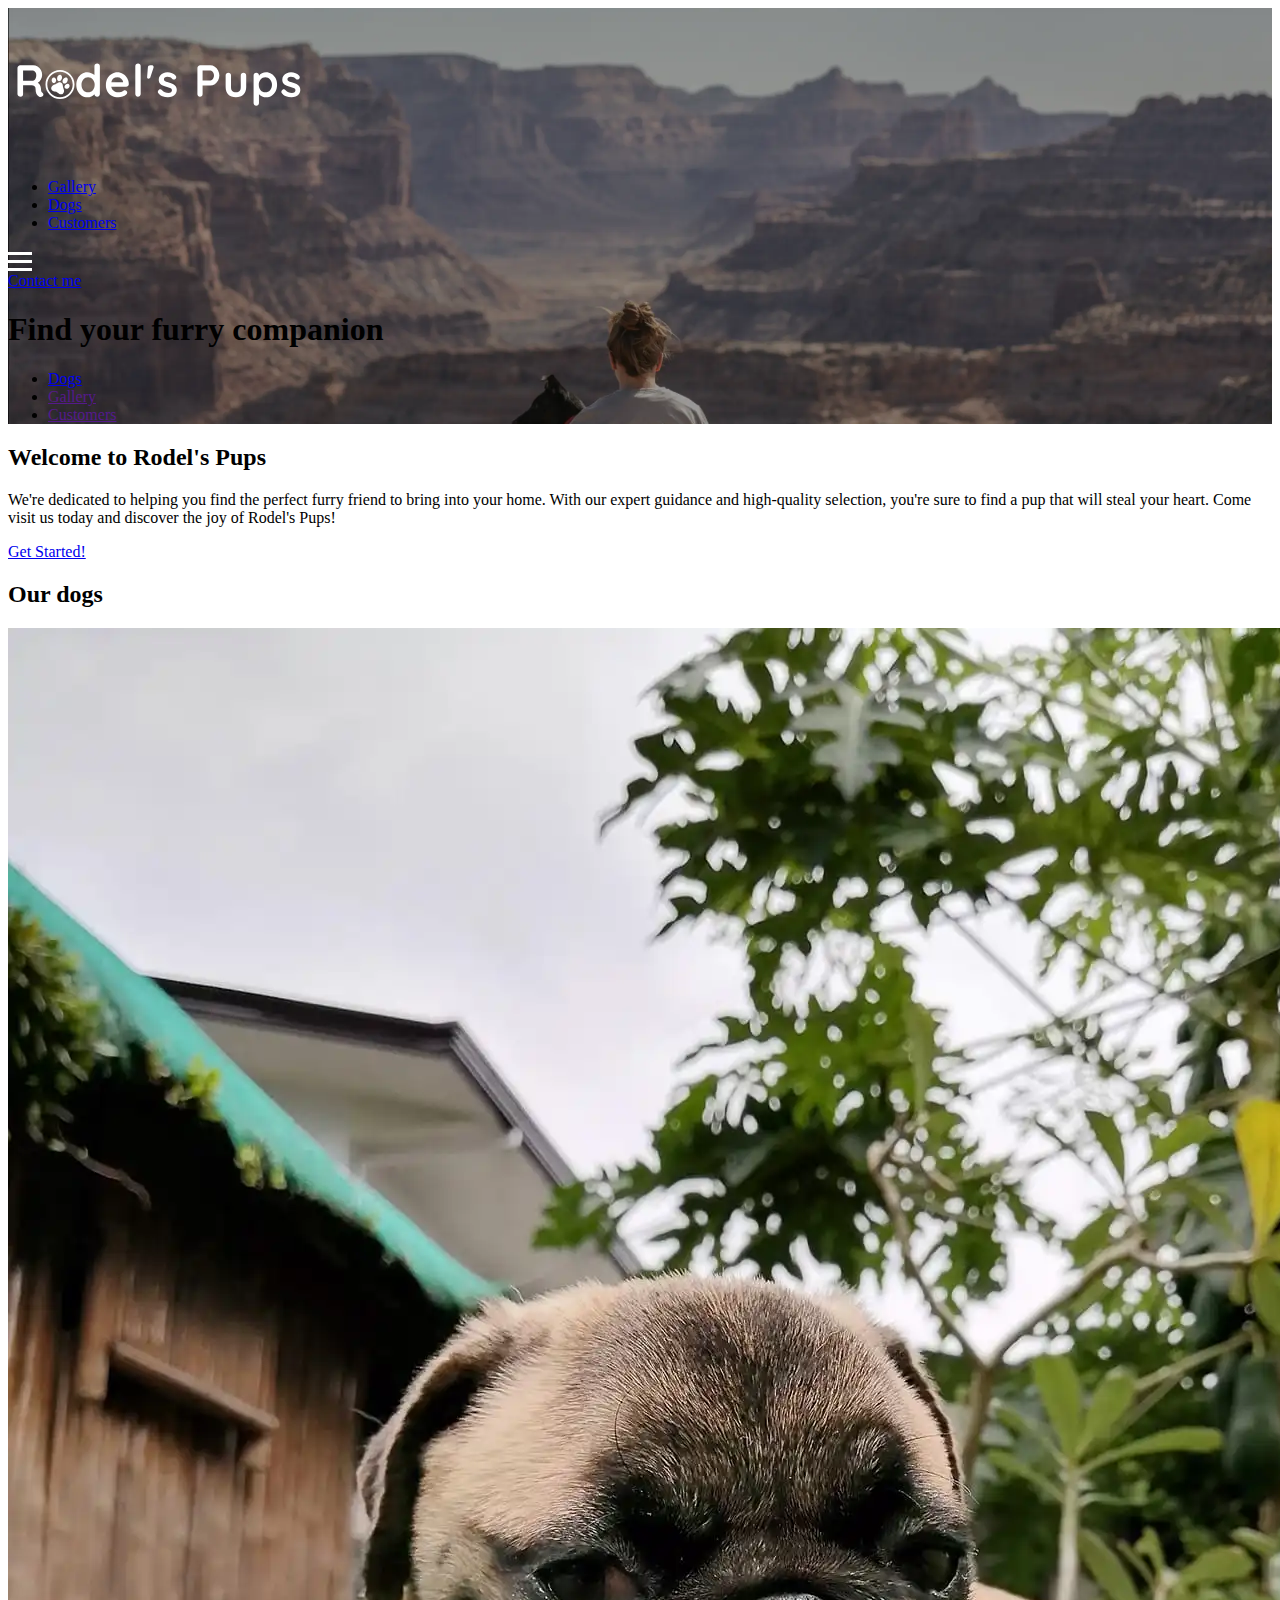
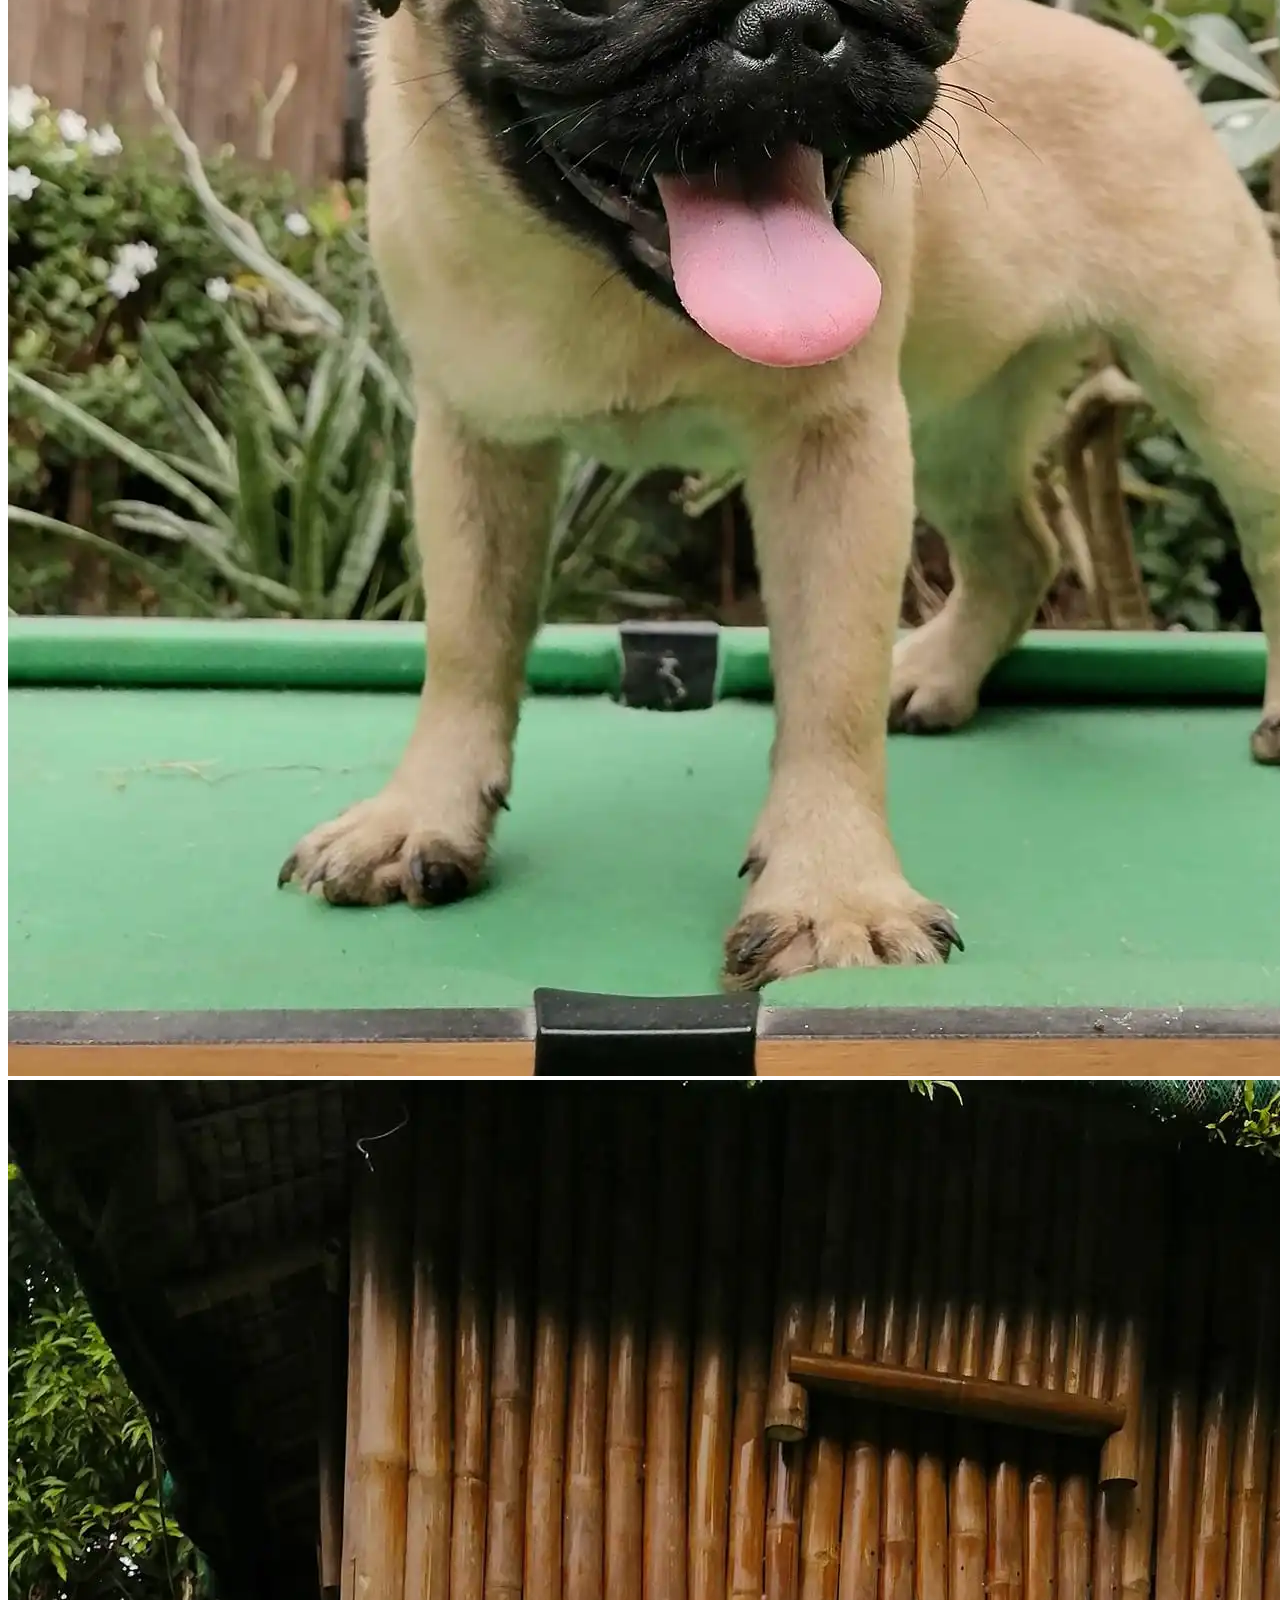
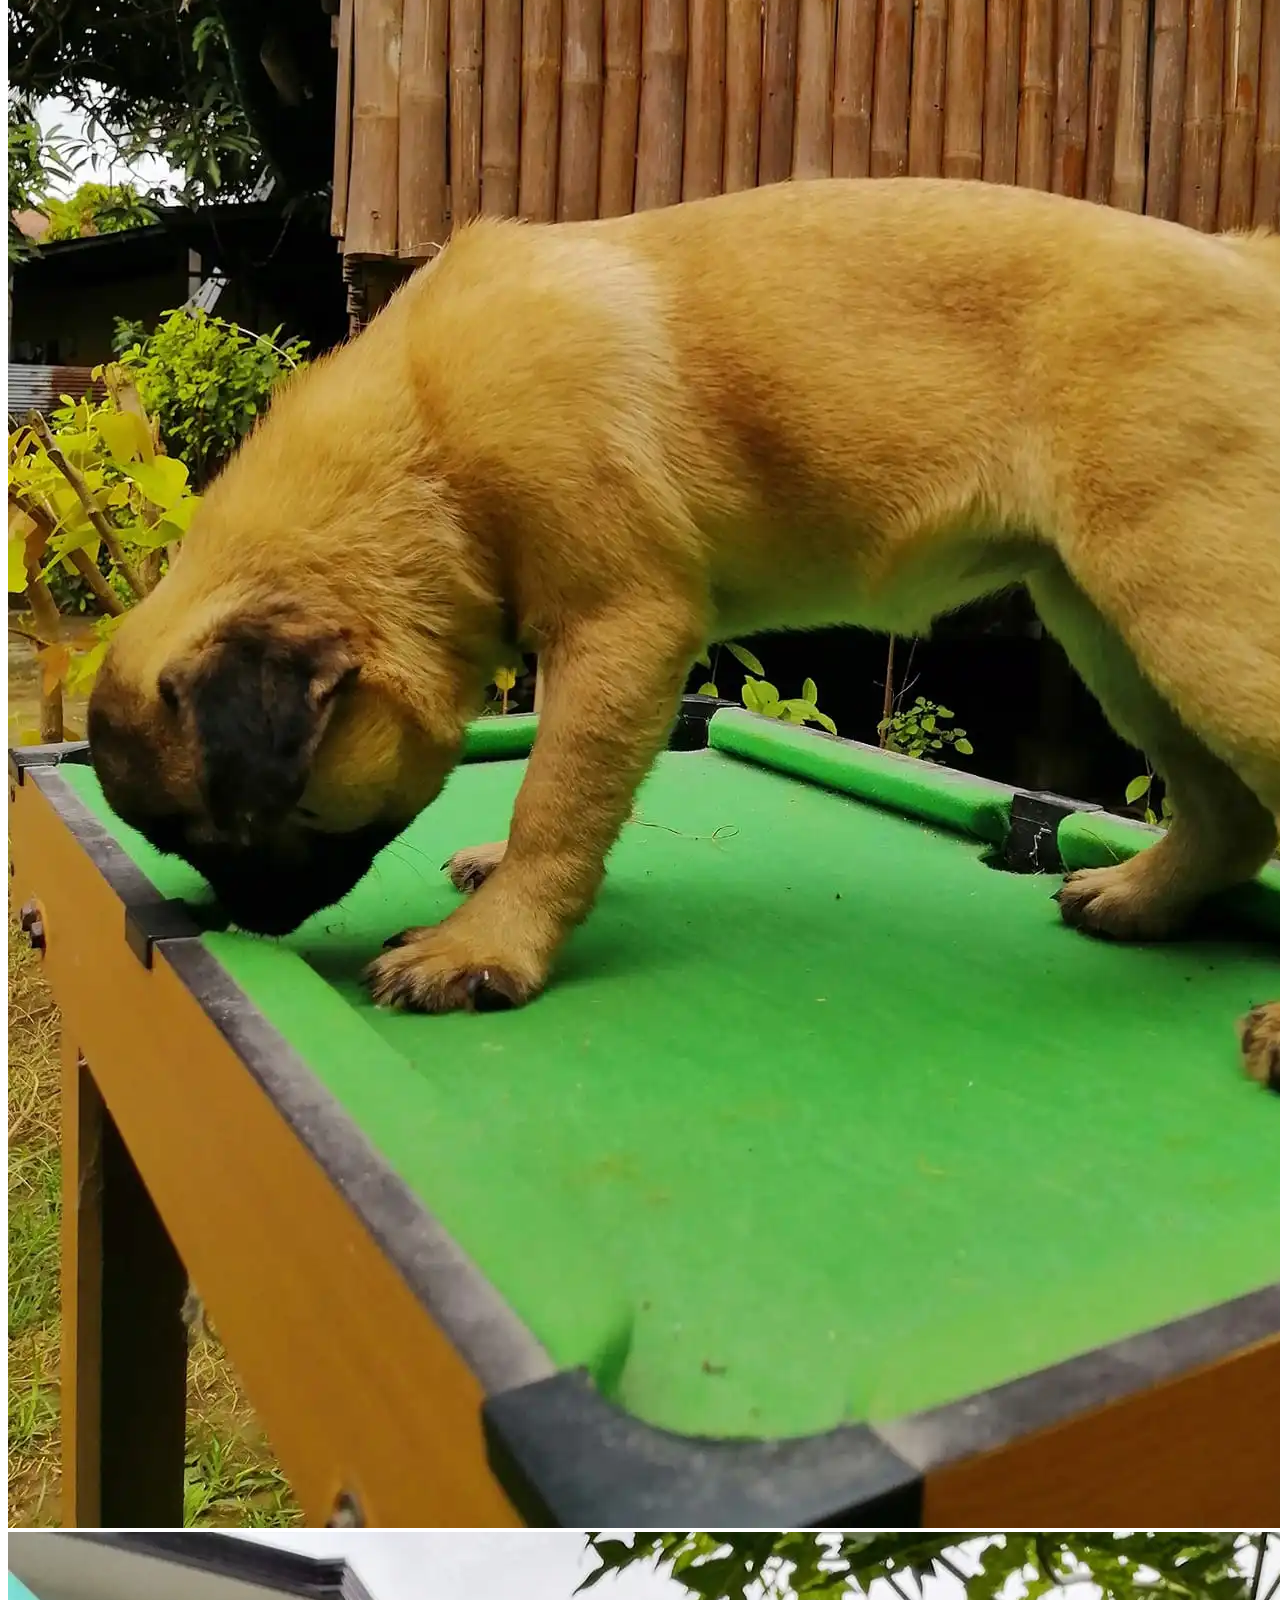
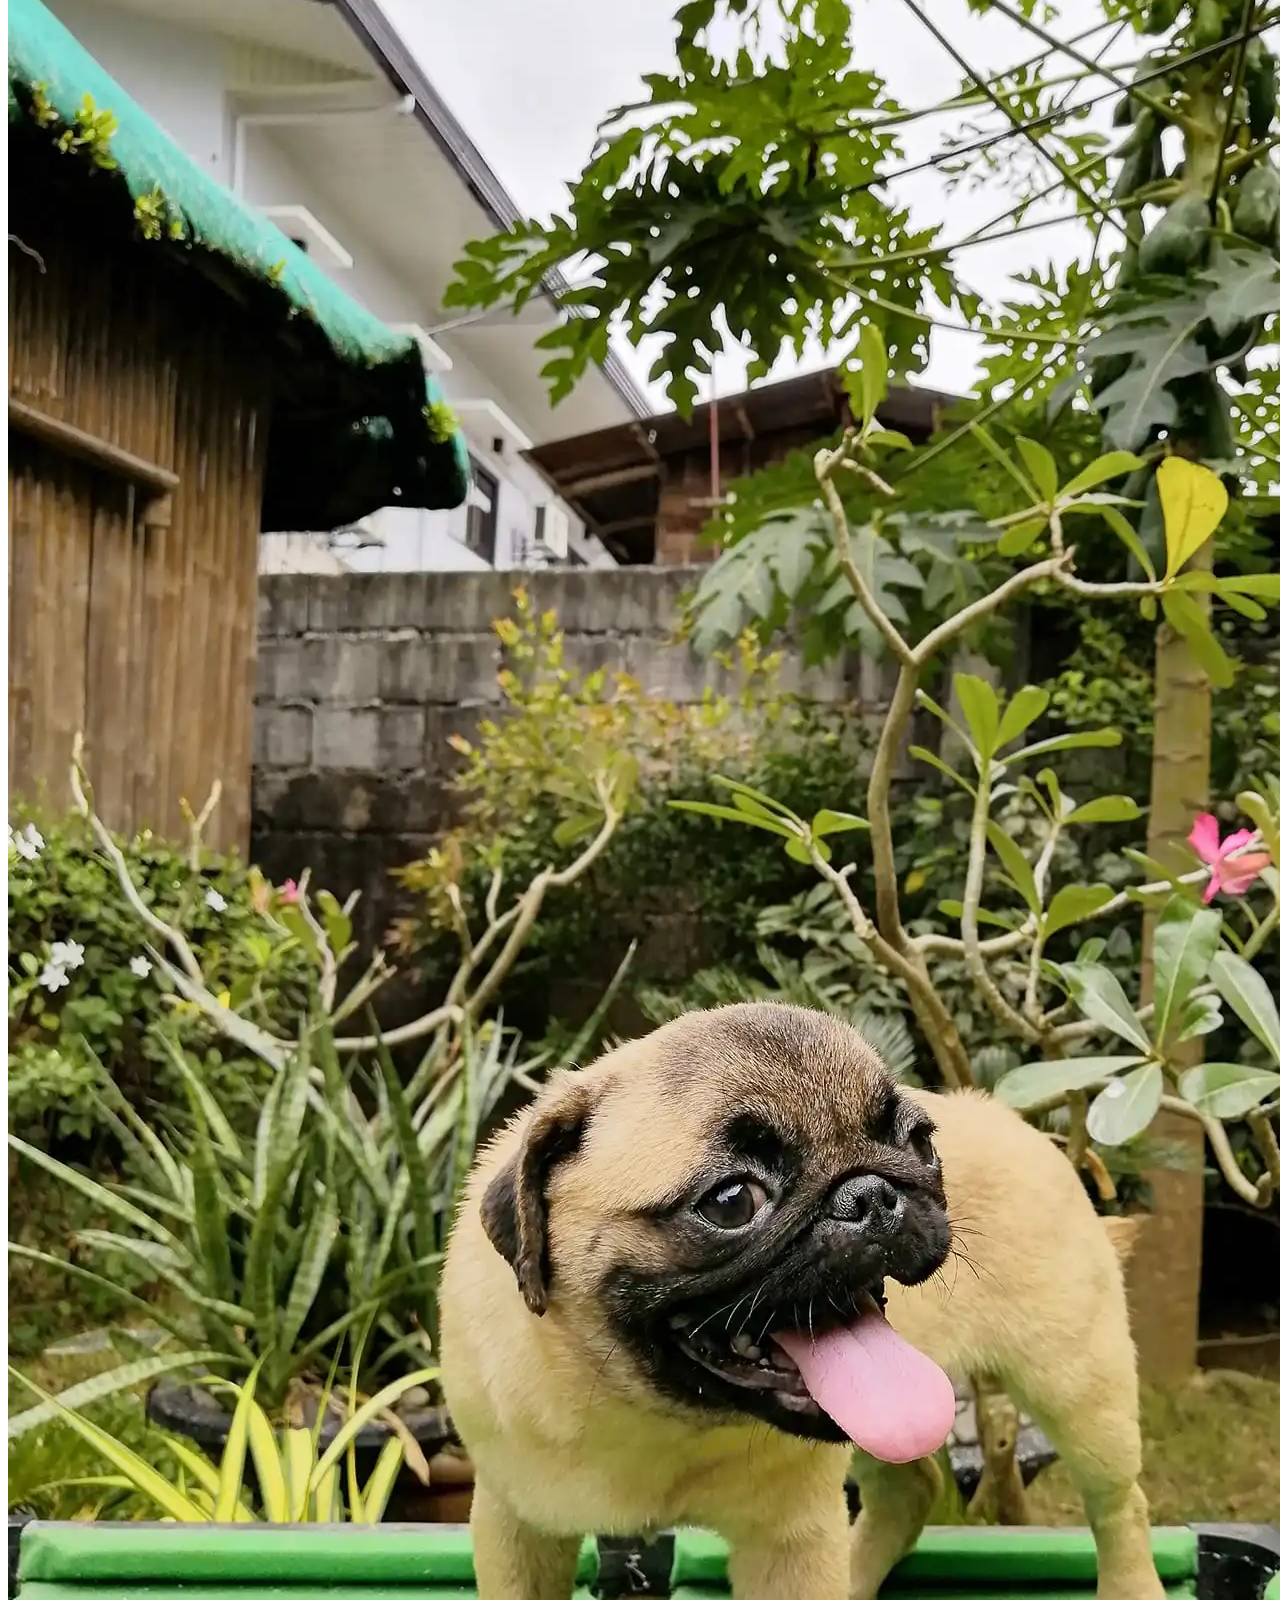
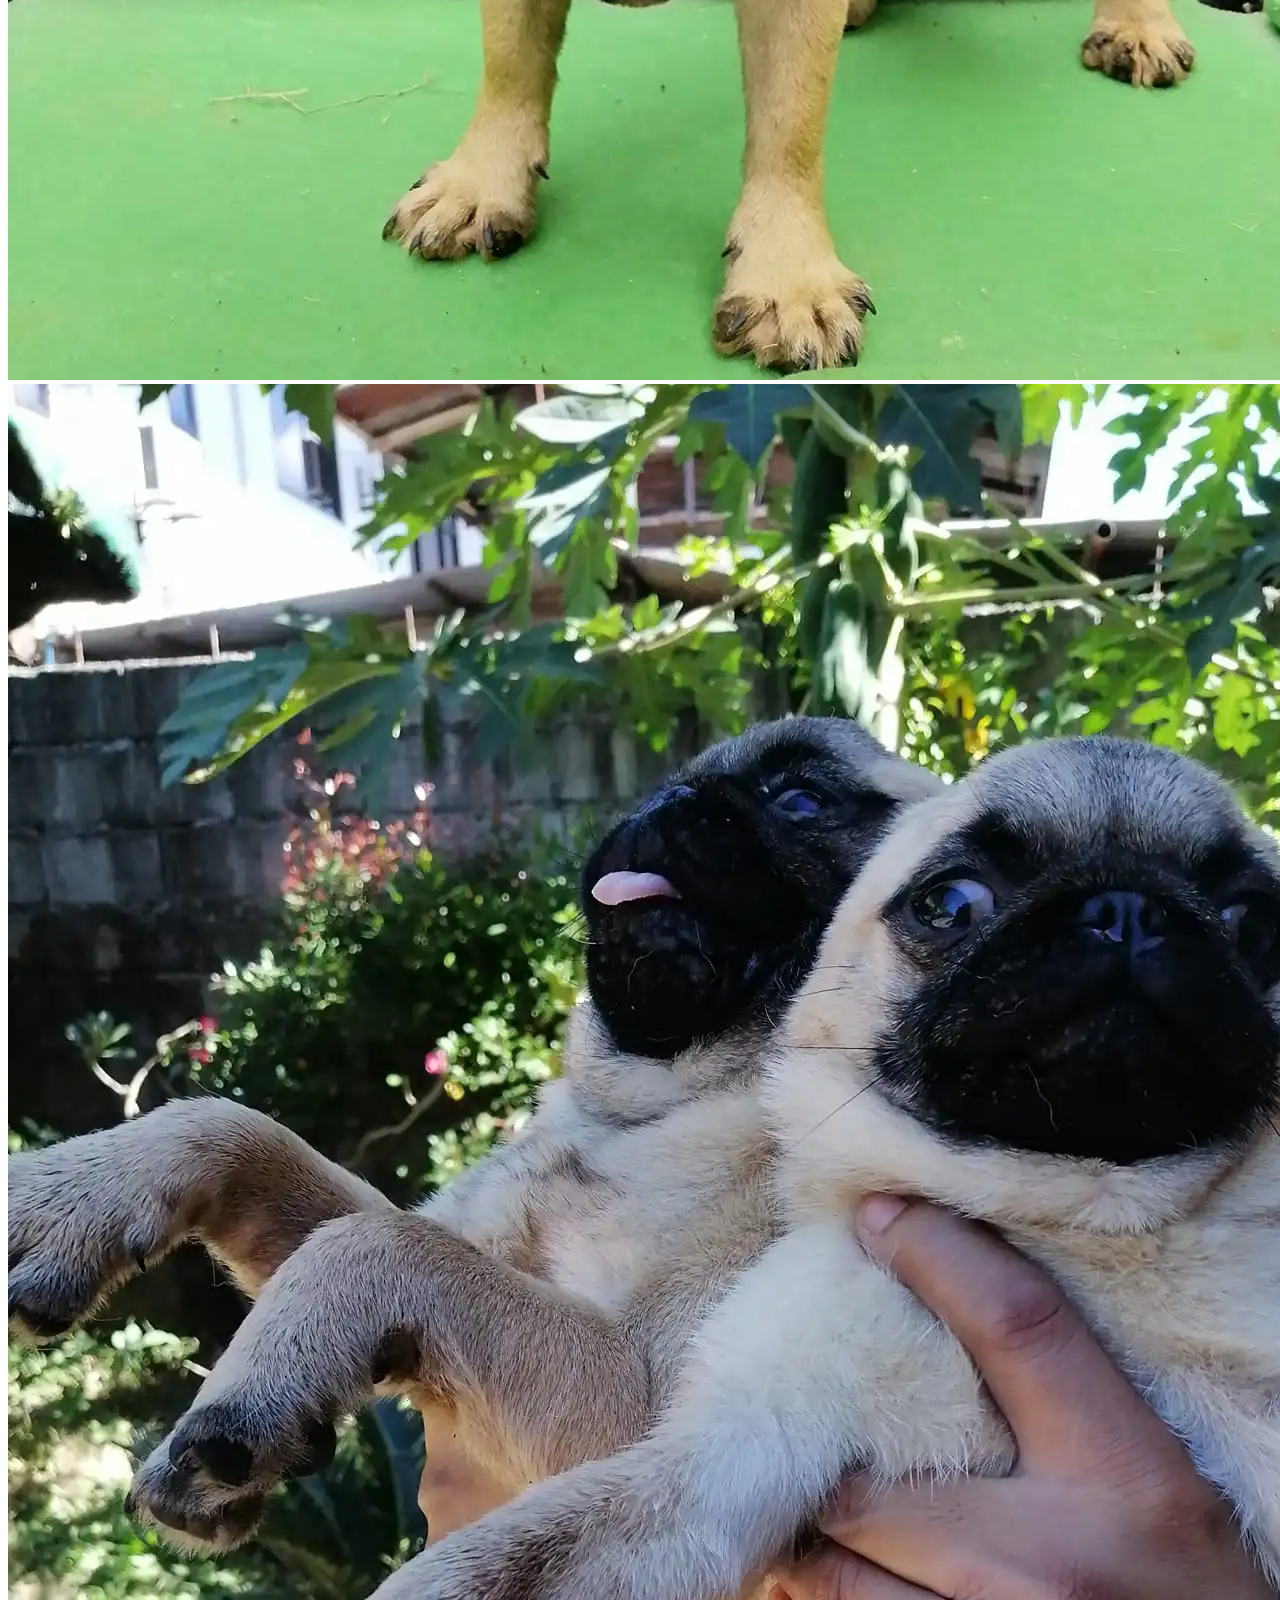
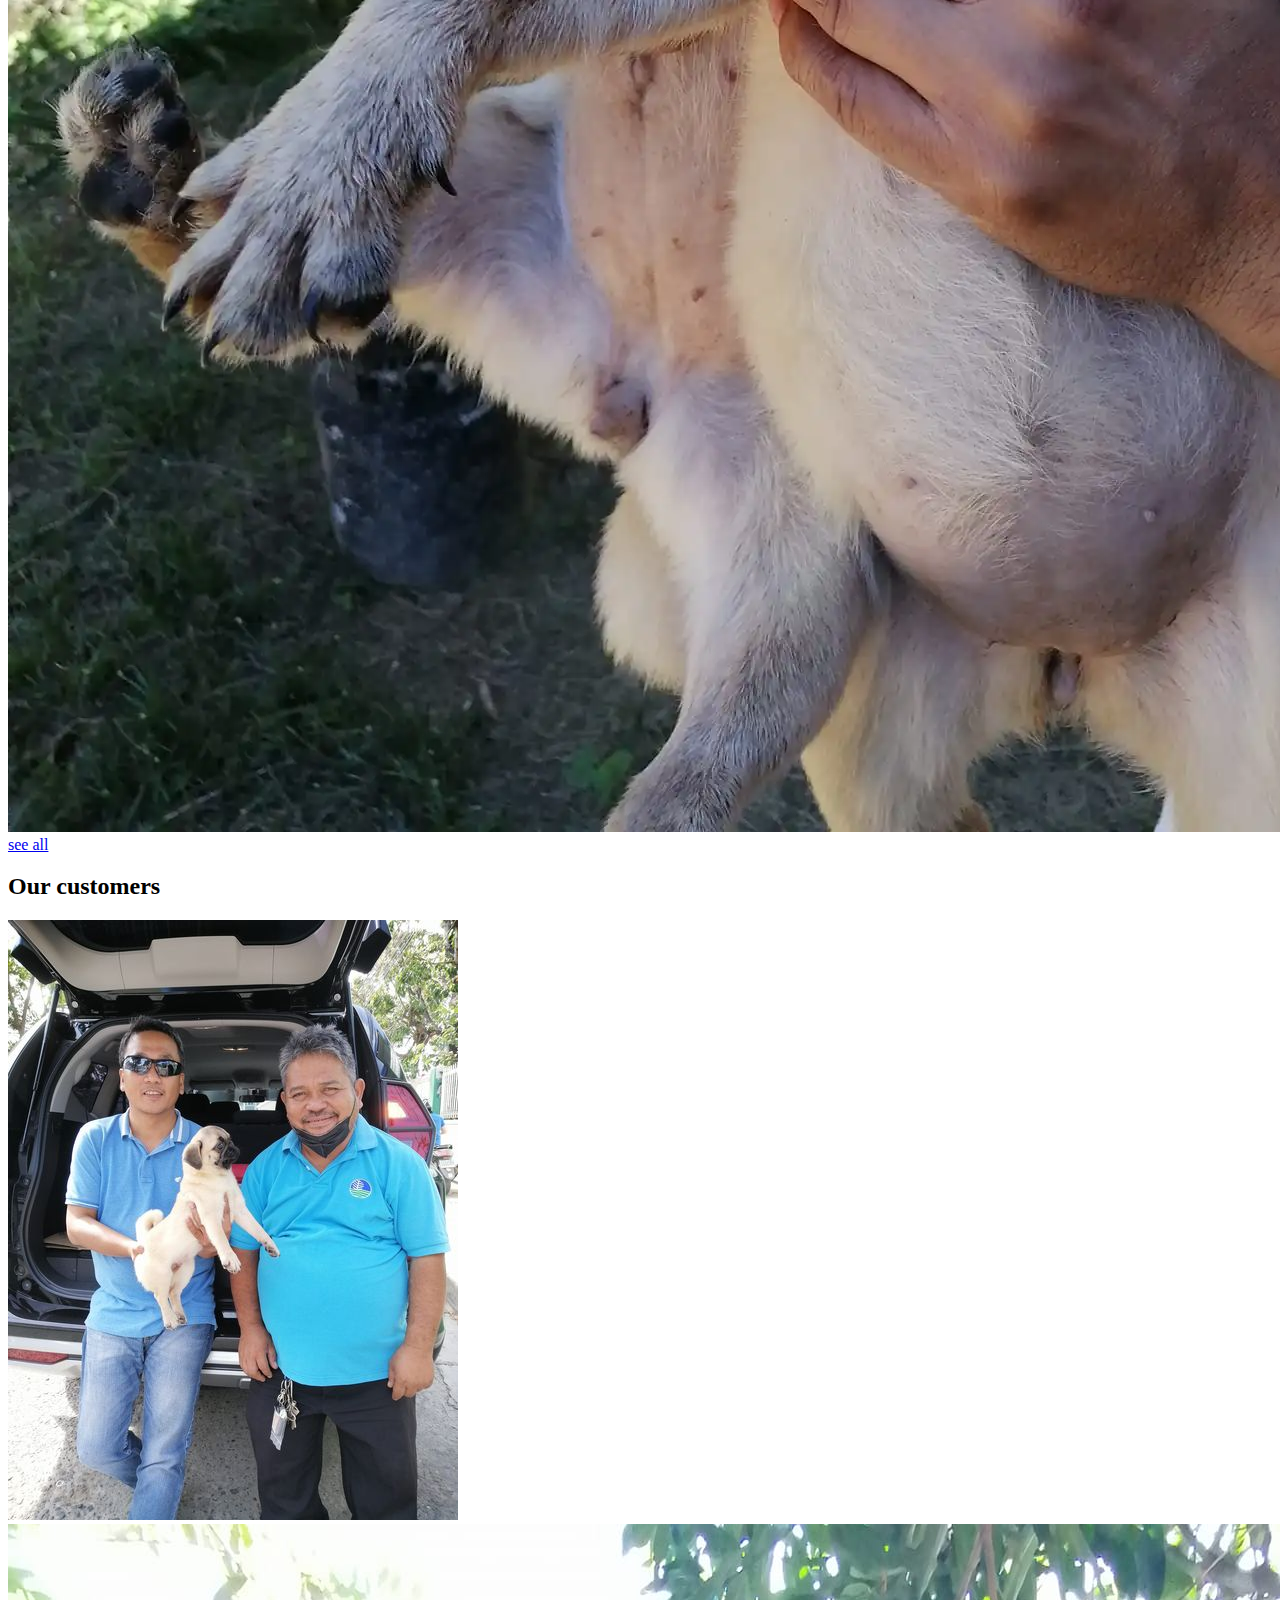
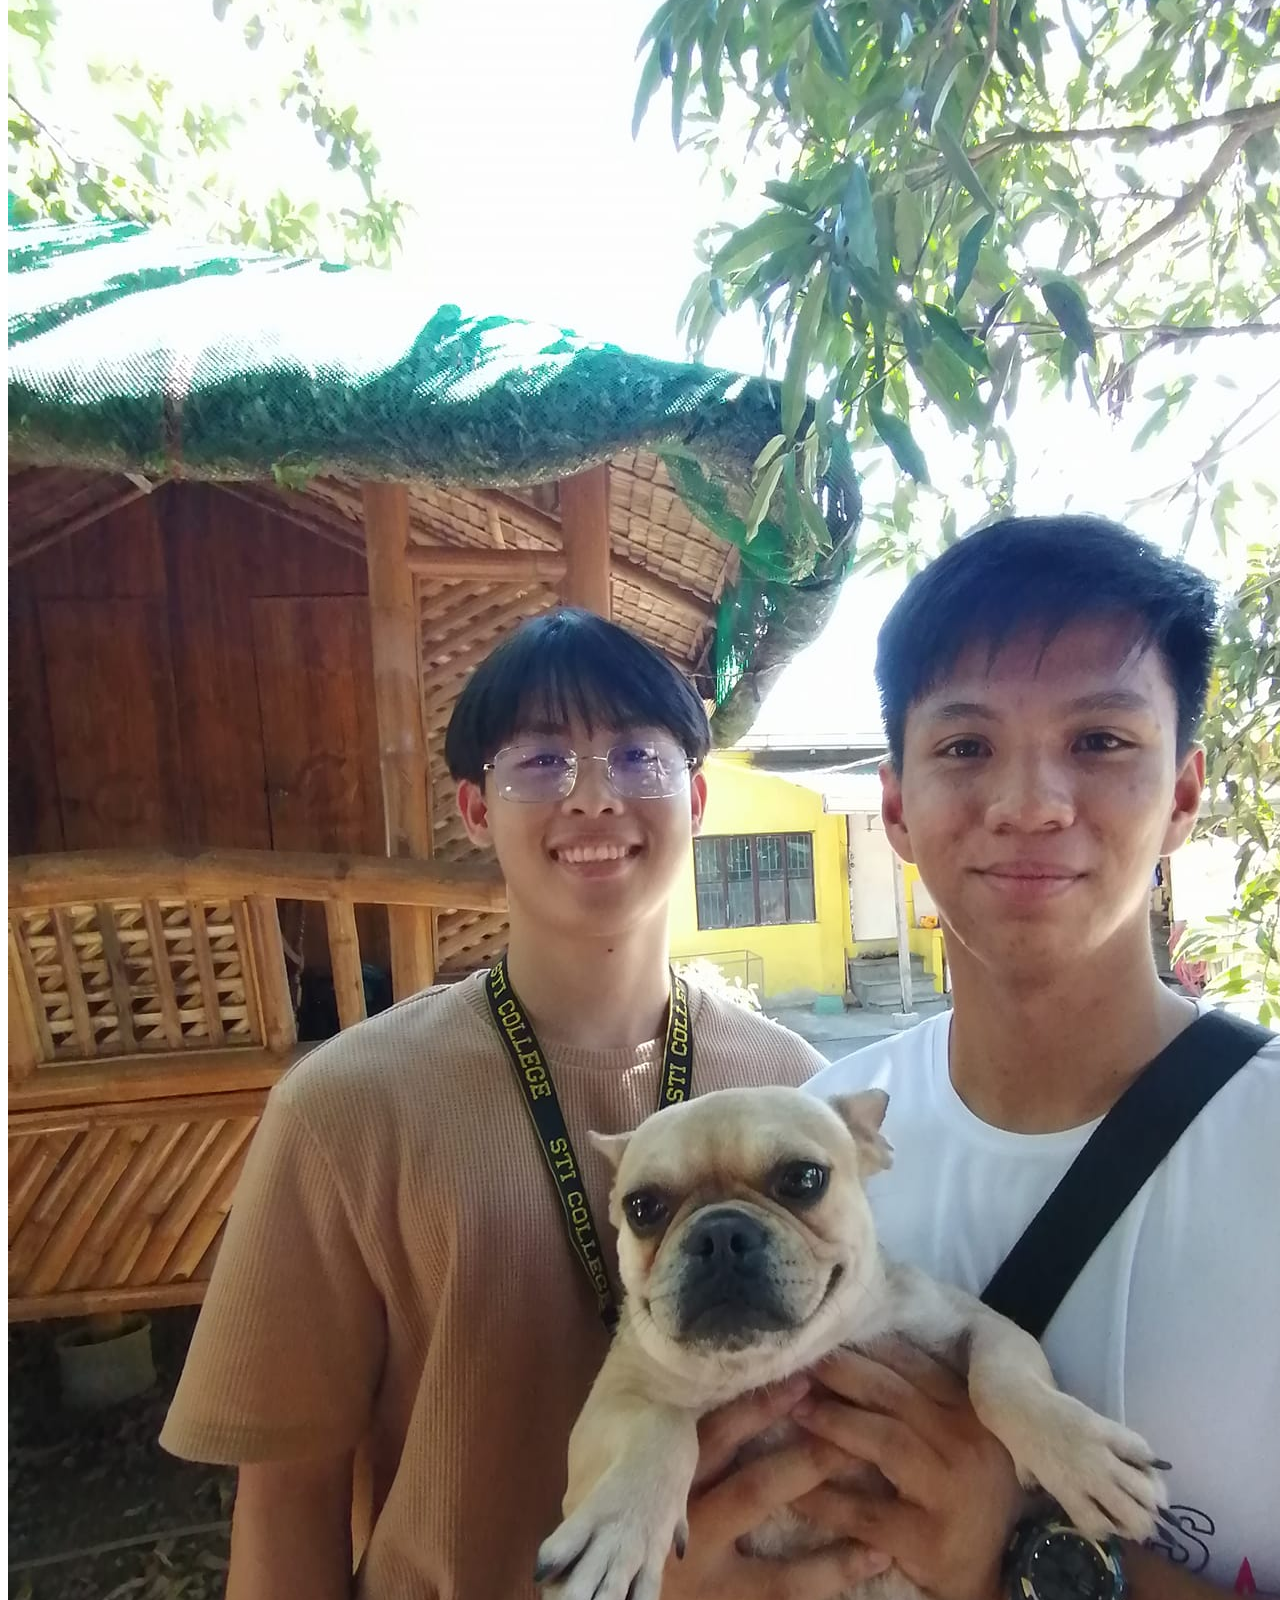
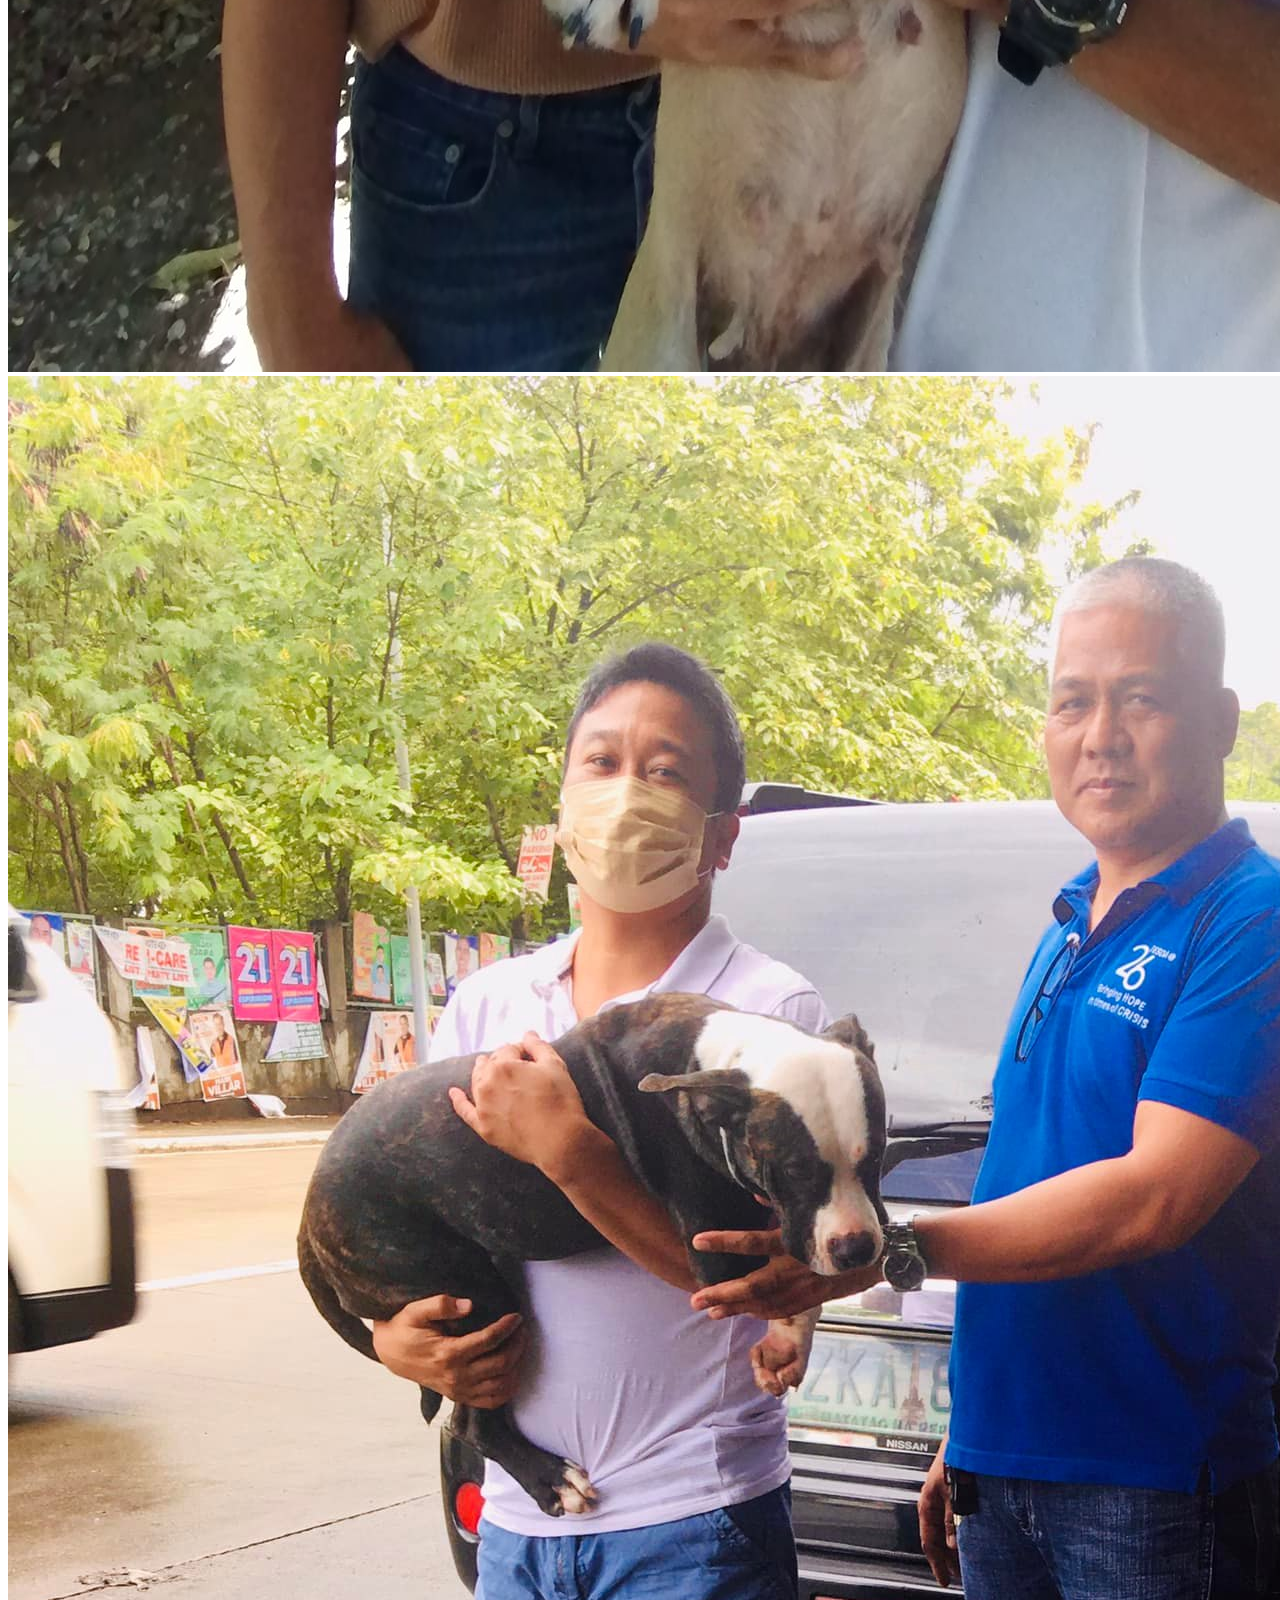
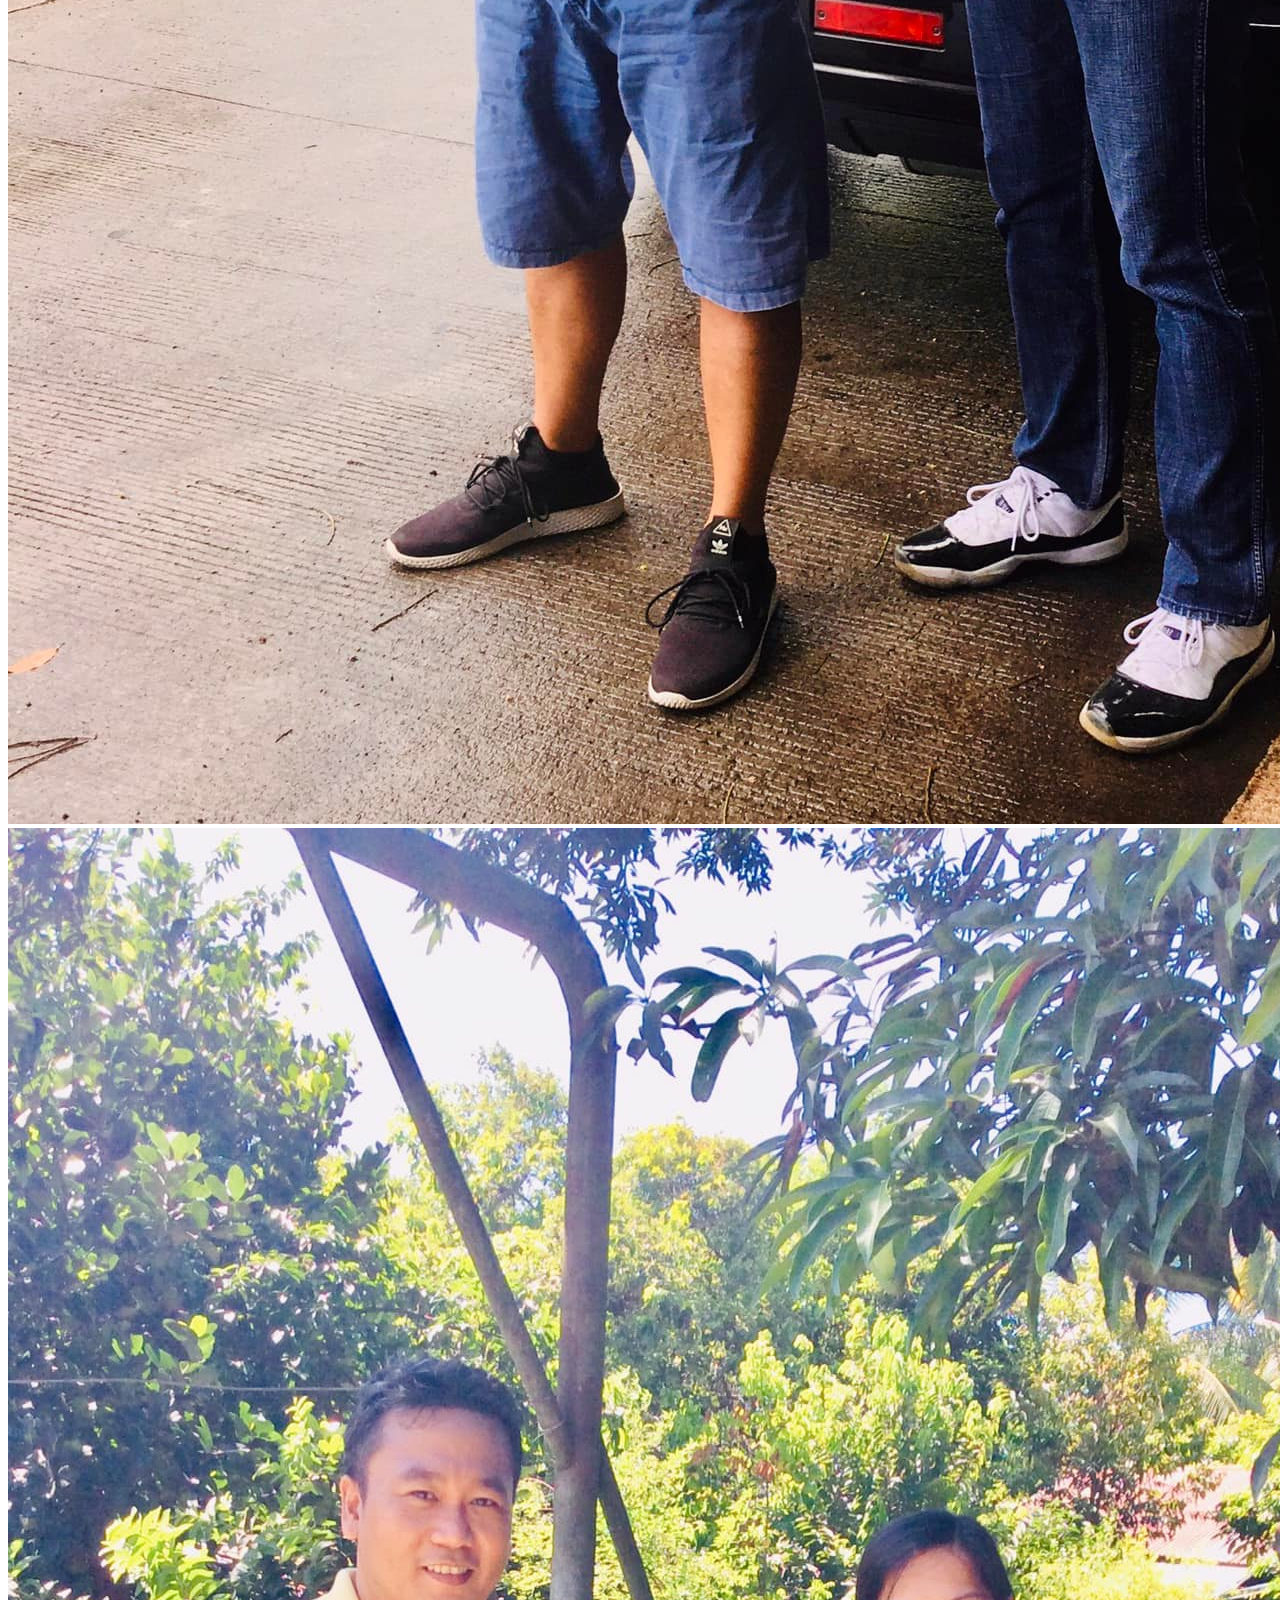
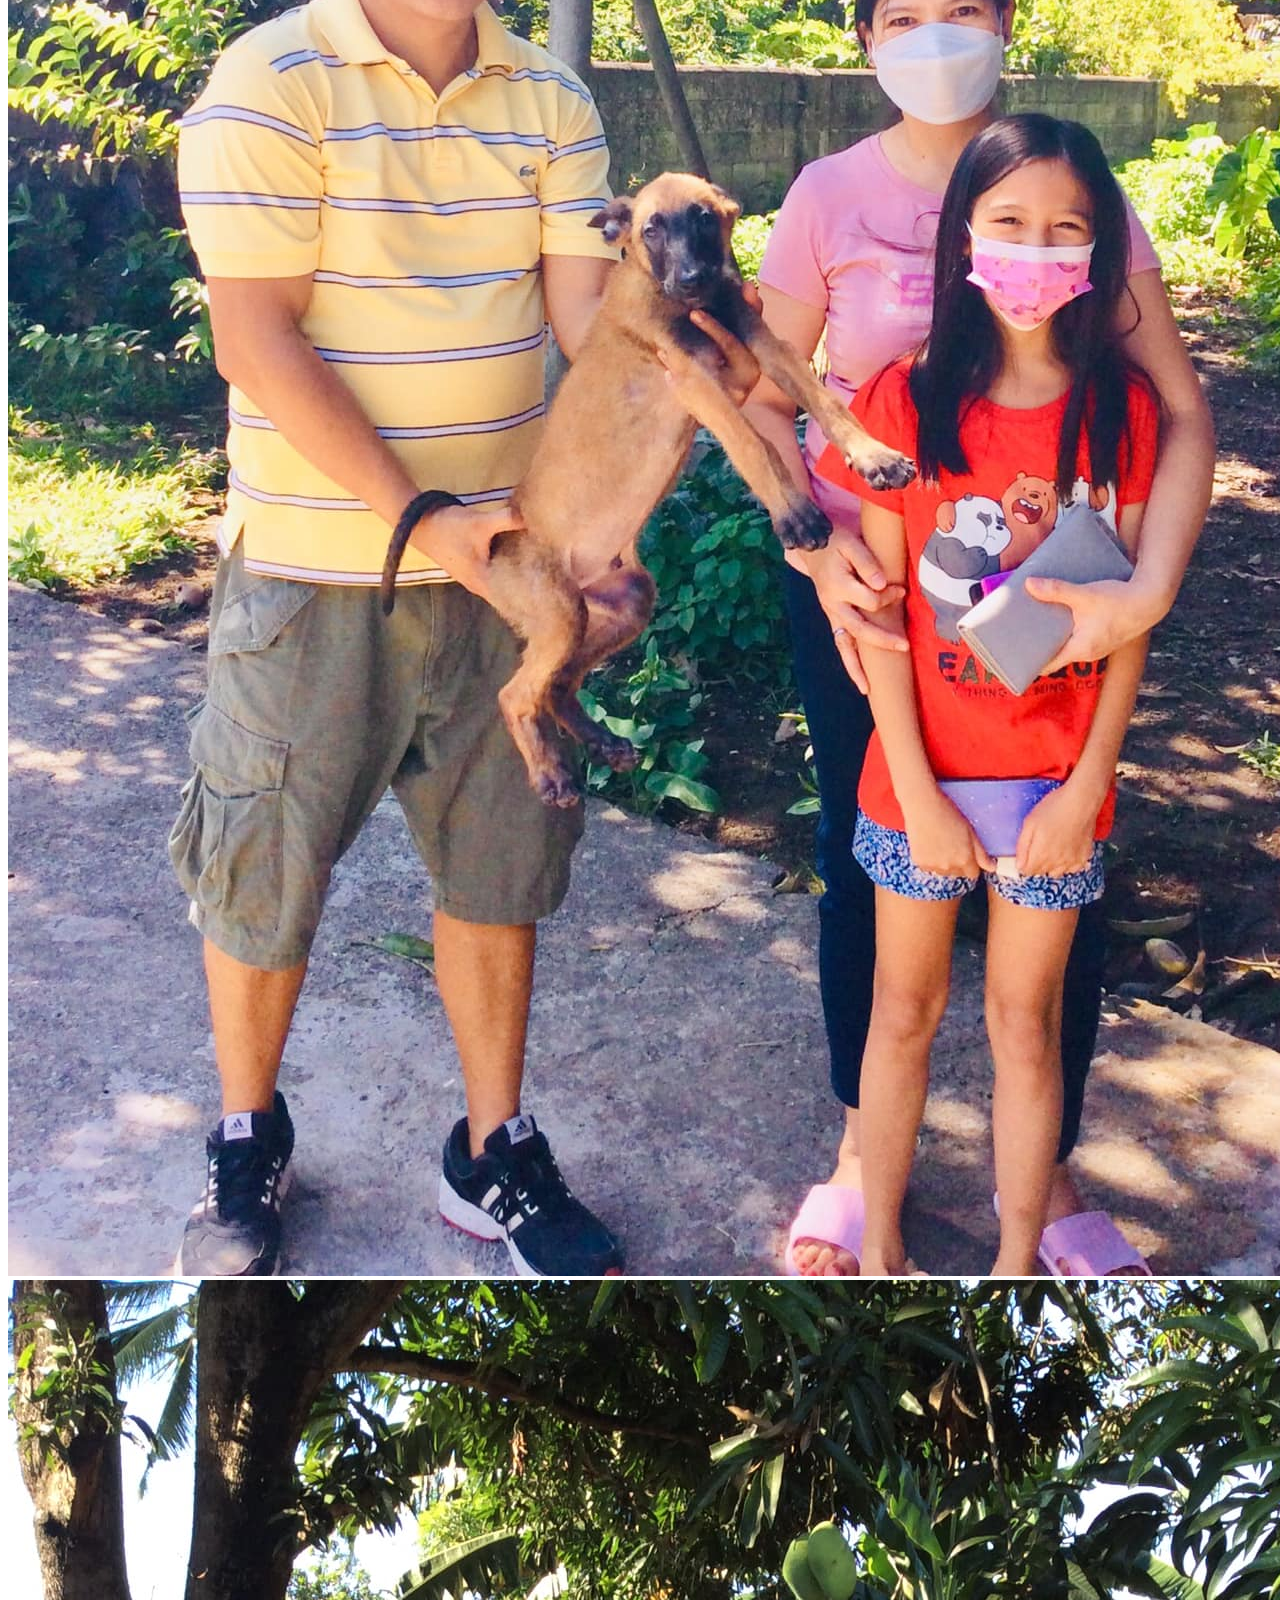
==== src/index.html @ 69d5dc73 "Initial commit." ====
<!DOCTYPE html>
<html lang="en">
  <head>
    <meta charset="UTF-8" />

    <meta name="viewport" content="width=device-width, initial-scale=1.0" />
    <link
      rel="apple-touch-icon"
      sizes="180x180"
      href="./assets/favicon/apple-touch-icon.png"
    />
    <link
      rel="icon"
      type="image/png"
      sizes="32x32"
      href="./assets/favicon/favicon-32x32.png"
    />
    <link
      rel="icon"
      type="image/png"
      sizes="16x16"
      href="./assets/favicon/favicon-16x16.png"
    />
    <link rel="manifest" href="./assets/favicon/site.webmanifest" />

    <link rel="preconnect" href="https://fonts.googleapis.com" />
    <link rel="preconnect" href="https://fonts.gstatic.com" crossorigin />
    <link
      href="https://fonts.googleapis.com/css2?family=Quicksand:wght@400;500;700&display=swap"
      rel="stylesheet"
    />
    <link rel="stylesheet" href="style.css" />
    <title>Rodel's Pups</title>
  </head>
  <body>
    <!-- Header Section -->
    <header class="relative">
      <!-- Navigation -->
      <nav>
        <section
          id="nav-section"
          class="fixed left-1/2 z-30 w-full -translate-x-1/2"
        >
          <!-- Navigation container -->
          <div
            class="nav mx-auto flex w-full items-center justify-between font-body text-txt-dark"
          >
            <!-- Logo-->
            <a href="/" class="outline-none">
              <svg class="h-20 w-40 cursor-pointer">
                <use xlink:href="./assets/icons.svg#logo"></use>
              </svg>
            </a>
            <!-- Links -->
            <ul class="hidden gap-8 text-xl font-bold text-white lg:flex">
              <li class="group">
                <a href="#gallery">Gallery</a>
                <div
                  class="border border-prim-400 opacity-0 group-hover:opacity-100"
                ></div>
              </li>
              <li class="group">
                <a href="#types">Dogs</a>
                <div
                  class="border border-prim-400 opacity-0 group-hover:opacity-100"
                ></div>
              </li>

              <li class="group">
                <a href="#customers">Customers</a>
                <div
                  class="border border-prim-400 opacity-0 group-hover:opacity-100"
                ></div>
              </li>
            </ul>
            <!-- Menu button -->
            <div class="menu-btn lg:hidden">
              <div class="top bg-txt-dark"></div>
              <div class="mid bg-txt-dark"></div>
              <div class="bot bg-txt-dark"></div>
            </div>

            <!-- Login/Signup button -->
            <div class="hidden items-center justify-center gap-8 lg:flex">
              <a
                id="contact-btn"
                href="https://www.facebook.com/rodel.arcoirez"
                class="btn bg-prim-400 text-white hover:bg-opacity-80"
                >Contact me</a
              >
            </div>
          </div>
        </section>
      </nav>

      <!-- Hero Section -->
      <section id="hero">
        <div class="hero grid h-screen place-items-center">
          <h1
            class="p-4 text-center text-5xl uppercase text-white md:text-6xl lg:text-7xl xl:text-8xl"
          >
            Find your furry companion
          </h1>
        </div>
      </section>

      <!-- Menu Section -->
      <div
        class="menu disable absolute top-0 right-0 z-20 grid h-full w-1/2 place-items-center bg-prim-600 px-4 lg:hidden"
      >
        <ul class="space-y-8 text-center text-xl font-bold text-white">
          <li class="hover:text-shadow">
            <a href="#gallery">Dogs</a>
          </li>
          <li class="hover:text-shadow">
            <a href="">Gallery</a>
          </li>
          <li class="hover:text-shadow">
            <a href="">Customers</a>
          </li>
        </ul>
      </div>
    </header>
    <main>
      <!-- Intro -->
      <section id="intro">
        <div
          class="intro-section flex flex-col items-center justify-center gap-8 font-body"
        >
          <h2 class="mx-auto max-w-2xl text-4xl text-txt-dark md:text-5xl">
            Welcome to Rodel's Pups
          </h2>
          <p class="tex mx-auto max-w-4xl p-6 text-txt-light md:text-lg">
            We're dedicated to helping you find the perfect furry friend to
            bring into your home. With our expert guidance and high-quality
            selection, you're sure to find a pup that will steal your heart.
            Come visit us today and discover the joy of Rodel's Pups!
          </p>
          <div class="btn bg-prim-400 text-white md:px-12 md:py-4 md:text-2xl">
            <a href="https://www.facebook.com/rodel.arcoirez">Get Started!</a>
          </div>
        </div>
      </section>

      <!-- Gallery -->
      <section id="gallery" class="bg-prim-200">
        <div
          class="mx-auto mt-40 mb-20 flex max-w-7xl flex-wrap items-center justify-center px-6 md:justify-between md:px-12"
        >
          <!-- Gallery Heading -->
          <h2 class="my-16 text-center text-txt-dark">Our dogs</h2>
          <!-- Gallery Content -->
          <!-- Dogs -->
          <div class="grid grid-cols-2 gap-8 md:order-3 md:grid-cols-4">
            <!-- 1 -->
            <div class="group relative overflow-hidden">
              <img
                class="transition group-hover:scale-110"
                src="./assets/dogs/1.webp"
                alt="Picture of dog"
              />
            </div>

            <!-- 2 -->
            <div class="group relative overflow-hidden">
              <img
                class="transition group-hover:scale-110"
                src="./assets/dogs/2.webp"
                alt="Picture of dog"
              />
            </div>

            <!-- 3 -->
            <div class="group relative overflow-hidden">
              <img
                class="transition group-hover:scale-110"
                src="./assets/dogs/3.webp"
                alt="Picture of dog"
              />
            </div>

            <!-- 4 -->
            <div class="group relative overflow-hidden">
              <img
                class="transition group-hover:scale-110"
                src="./assets/dogs/4.webp"
                alt="Picture of dog"
              />
            </div>
          </div>
          <!-- See all button -->
          <div
            class="my-12 w-full rounded-md border-2 border-prim-400 px-12 py-2 text-center uppercase text-txt-dark hover:bg-prim-400 hover:text-white md:order-2 md:w-auto"
          >
            <a href="/" class="tracking-widest">see all</a>
          </div>
        </div>

        <!-- Customers -->
        <div
          id="customers"
          class="mx-auto mb-40 flex max-w-7xl flex-wrap items-center justify-center px-6 pb-16 md:justify-between md:px-12"
        >
          <!-- Gallery Heading -->
          <h2 class="my-16 text-center text-txt-dark">Our customers</h2>
          <!-- Gallery Content -->
          <div class="grid grid-cols-2 gap-8 md:order-3 md:grid-cols-4">
            <!-- 1 -->
            <div class="group relative overflow-hidden">
              <img
                class="transition group-hover:scale-110"
                src="./assets/customers/1.jpg"
                alt="Picture of dog"
              />
            </div>

            <!-- 2 -->
            <div class="group relative overflow-hidden">
              <img
                class="transition group-hover:scale-110"
                src="./assets/customers/2.jpg"
                alt="Picture of dog"
              />
            </div>

            <!-- 4 -->
            <div class="group relative overflow-hidden">
              <img
                class="h-full w-full object-cover transition group-hover:scale-110"
                src="./assets/customers/4.jpg"
                alt="Picture of dog"
              />
            </div>

            <!-- 5 -->
            <div class="group relative overflow-hidden">
              <img
                class="h-full w-full object-cover transition group-hover:scale-110"
                src="./assets/customers/5.jpg"
                alt="Picture of dog"
              />
            </div>

            <!-- 6 -->
            <div class="group relative overflow-hidden">
              <img
                class="h-full w-full object-cover transition group-hover:scale-110"
                src="./assets/customers/6.jpg"
                alt="Picture of dog"
              />
            </div>

            <!-- 7 -->
            <div class="group relative overflow-hidden">
              <img
                class="h-full w-full object-cover transition group-hover:scale-110"
                src="./assets/customers/7.jpg"
                alt="Picture of dog"
              />
            </div>

            <!-- 8 -->
            <div class="group relative overflow-hidden">
              <img
                class="h-full w-full object-cover transition group-hover:scale-110"
                src="./assets/customers/8.jpg"
                alt="Picture of dog"
              />
            </div>

            <!-- 1 -->
            <div class="group relative overflow-hidden">
              <img
                class="h-full w-full object-cover transition group-hover:scale-110"
                src="./assets/customers/9.jpg"
                alt="Picture of dog"
              />
            </div>

            <!-- 2 -->
            <div class="group relative overflow-hidden">
              <img
                class="h-full w-full object-cover transition group-hover:scale-110"
                src="./assets/customers/10.jpg"
                alt="Picture of dog"
              />
            </div>

            <!-- 3 -->
            <div class="group relative overflow-hidden">
              <img
                class="h-full w-full object-cover transition group-hover:scale-110"
                src="./assets/customers/11.jpg"
                alt="Picture of dog"
              />
            </div>

            <!-- 4 -->
            <div class="group relative overflow-hidden">
              <img
                class="h-full w-full object-cover transition group-hover:scale-110"
                src="./assets/customers/12.jpg"
                alt="Picture of dog"
              />
            </div>

            <!-- 5 -->
            <div class="group relative overflow-hidden">
              <img
                class="h-full w-full object-cover transition group-hover:scale-110"
                src="./assets/customers/13.jpg"
                alt="Picture of dog"
              />
            </div>

            <!-- 6 -->
            <div class="group relative overflow-hidden">
              <img
                class="h-full w-full object-cover transition group-hover:scale-110"
                src="./assets/customers/14.jpg"
                alt="Picture of dog"
              />
            </div>

            <!-- 7 -->
            <div class="group relative overflow-hidden">
              <img
                class="h-full w-full object-cover transition group-hover:scale-110"
                src="./assets/customers/15.jpg"
                alt="Picture of dog"
              />
            </div>

            <!-- 8 -->
            <div class="group relative overflow-hidden">
              <img
                class="h-full w-full object-cover transition group-hover:scale-110"
                src="./assets/customers/16.jpg"
                alt="Picture of dog"
              />
            </div>

            <!-- 8 -->
            <div class="group relative overflow-hidden">
              <img
                class="h-full w-full object-cover transition group-hover:scale-110"
                src="./assets/customers/17.jpg"
                alt="Picture of dog"
              />
            </div>
          </div>
        </div>
      </section>

      <!-- Types Section-->
      <section id="types">
        <div class="types-section space-y-20 font-body text-txt-dark">
          <h3 class="text-3xl">Find suitable dog for you</h3>
          <!-- Items Container -->
          <div class="flex flex-col gap-16 md:flex-row md:gap-12">
            <!-- Item 1 -->
            <div class="flex flex-col items-center gap-2">
              <svg class="icon icon-circle">
                <use xlink:href="./assets/icons.svg#size"></use>
              </svg>
              <!-- <img
                src="./assets/size.svg"
                alt=""
                class="w-20 "
              /> -->
              <h4 class="text-lg font-bold">Size</h4>
              <p class="text-grayishBlue max-w-md">
                It's important to choose a dog that fits your living situation
                and available space.
              </p>
            </div>

            <!-- Item 2 -->
            <div class="flex flex-col items-center gap-2">
              <svg class="icon icon-circle">
                <use xlink:href="./assets/icons.svg#character"></use>
              </svg>
              <h4 class="text-lg font-bold">Character</h4>
              <p class="text-grayishBlue max-w-md">
                Choose a dog with a character that matches your personality and
                lifestyle to ensure a happy and long-lasting relationship.
              </p>
            </div>

            <!-- Item 3 -->
            <div class="flex flex-col items-center gap-2">
              <svg class="icon icon-circle">
                <use xlink:href="./assets/icons.svg#energy"></use>
              </svg>
              <h4 class="text-lg font-bold">Energy</h4>
              <p class="text-grayishBlue max-w-md">
                Make sure to match the energy level of the dog with your
                lifestyle to ensure a good fit.
              </p>
            </div>
          </div>
        </div>
      </section>

      <!-- CTA -->
      <section id="cta">
        <div class="cta grid place-items-center space-y-8 bg-prim-200 py-20">
          <h4
            class="text-center font-body text-4xl font-bold uppercase text-txt-dark md:text-5xl"
          >
            Got any questions?
          </h4>
          <a
            href="https://www.facebook.com/rodel.arcoirez"
            class="btn bg-prim-400 text-white hover:bg-opacity-80 md:text-xl"
            >Contact me</a
          >
        </div>
      </section>
    </main>

    <footer class="bg-prim-600">
      <section class="footer">
        <div
          class="flex flex-col items-center justify-center gap-8 p-6 md:flex-row md:justify-between"
        >
          <!-- Logo -->
          <a href="/" class="outline-none">
            <svg class="h-20 w-48 cursor-pointer">
              <use xlink:href="./assets/icons.svg#logo"></use>
            </svg>
          </a>

          <!-- Social links and Copyright -->
          <div class="space-y-4">
            <!-- Social Links -->
            <ul class="flex items-center justify-center gap-4">
              <li>
                <a href="https://www.facebook.com/rodel.arcoirez">
                  <svg
                    title="instagram icon"
                    class="h-10 w-10 transition hover:scale-90"
                  >
                    <use xlink:href="./assets/icons.svg#facebook"></use>
                  </svg>
                </a>
              </li>
              <li>
                <a href="/">
                  <svg
                    title="instagram icon"
                    class="h-10 w-10 transition hover:scale-90"
                  >
                    <use xlink:href="./assets/icons.svg#instagram"></use>
                  </svg>
                </a>
              </li>
              <li>
                <a href="/">
                  <svg
                    title="instagram icon"
                    class="h-10 w-10 transition hover:scale-90"
                  >
                    <use xlink:href="./assets/icons.svg#tiktok"></use>
                  </svg>
                </a>
              </li>
            </ul>
            <!-- Copyright-->
            <p class="text-white">© 2023 Spicoder. All Rights Reserved</p>
          </div>
        </div>
      </section>
    </footer>

    <script src="main.js"></script>
  </body>
</html>
---- src/style.css ----
@tailwind base;
@tailwind components;
@tailwind utilities;

@layer base {
  h1 {
    @apply text-center text-4xl font-bold uppercase;
  }
  h2 {
    @apply text-center text-3xl font-bold uppercase;
  }

  h3 {
    @apply text-center text-2xl font-bold uppercase;
  }

  p {
    @apply text-center;
  }
}

@layer utilities {
  .text-shadow {
    text-shadow: 1px 1px 5px white;
  }
}

@layer components {
  .btn {
    @apply rounded-full px-8 py-3 text-lg font-bold text-txt-dark hover:bg-opacity-50;
  }

  .icon {
    @apply h-20 w-20;
  }

  .icon-circle {
    @apply rounded-full border-4 border-prim-400 p-4 md:mb-4;
  }
}

[class*='-section'] {
  @apply mx-auto my-40 max-w-7xl px-6 md:px-12;
}

nav .nav {
  @apply mx-auto max-w-7xl p-4 md:px-12;
}

.hero {
  @apply mx-auto max-w-7xl;
}

footer .footer {
  @apply mx-auto max-w-7xl p-6 md:px-12;
}

header {
  background-image: url(./assets/bg-header.webp);
  background-repeat: no-repeat;
  background-size: cover;
  background-position: center;
}

html {
  scroll-behavior: smooth;
  scroll-padding: var(--scroll-padding, 5rem);
}
/* Menu button */

* {
  @apply font-body;
}

.menu-btn {
  width: 24px;
  height: 24px;
  position: relative;
}

.top,
.mid,
.bot {
  position: absolute;
  height: 3px;
  width: 24px;
  top: 50%;
  background-color: white;
  transform: rotate(0deg);
  transition: all 300ms ease-in;
}

.top {
  transform: translateY(-8px);
}

.bot {
  transform: translateY(8px);
}

[data-open] {
  transform: rotate(90deg);
  transition: all 300ms ease-in;
}

[data-open] .top {
  transform: rotate(45deg);
}

[data-open] .bot {
  transform: rotate(-45deg);
}

[data-open] .mid {
  display: none;
}

/* Menu */

.disable {
  @apply pointer-events-none invisible opacity-0 transition-all duration-300 ease-in;
}
.enable {
  @apply pointer-events-auto visible opacity-100 transition-all duration-300 ease-in;
}
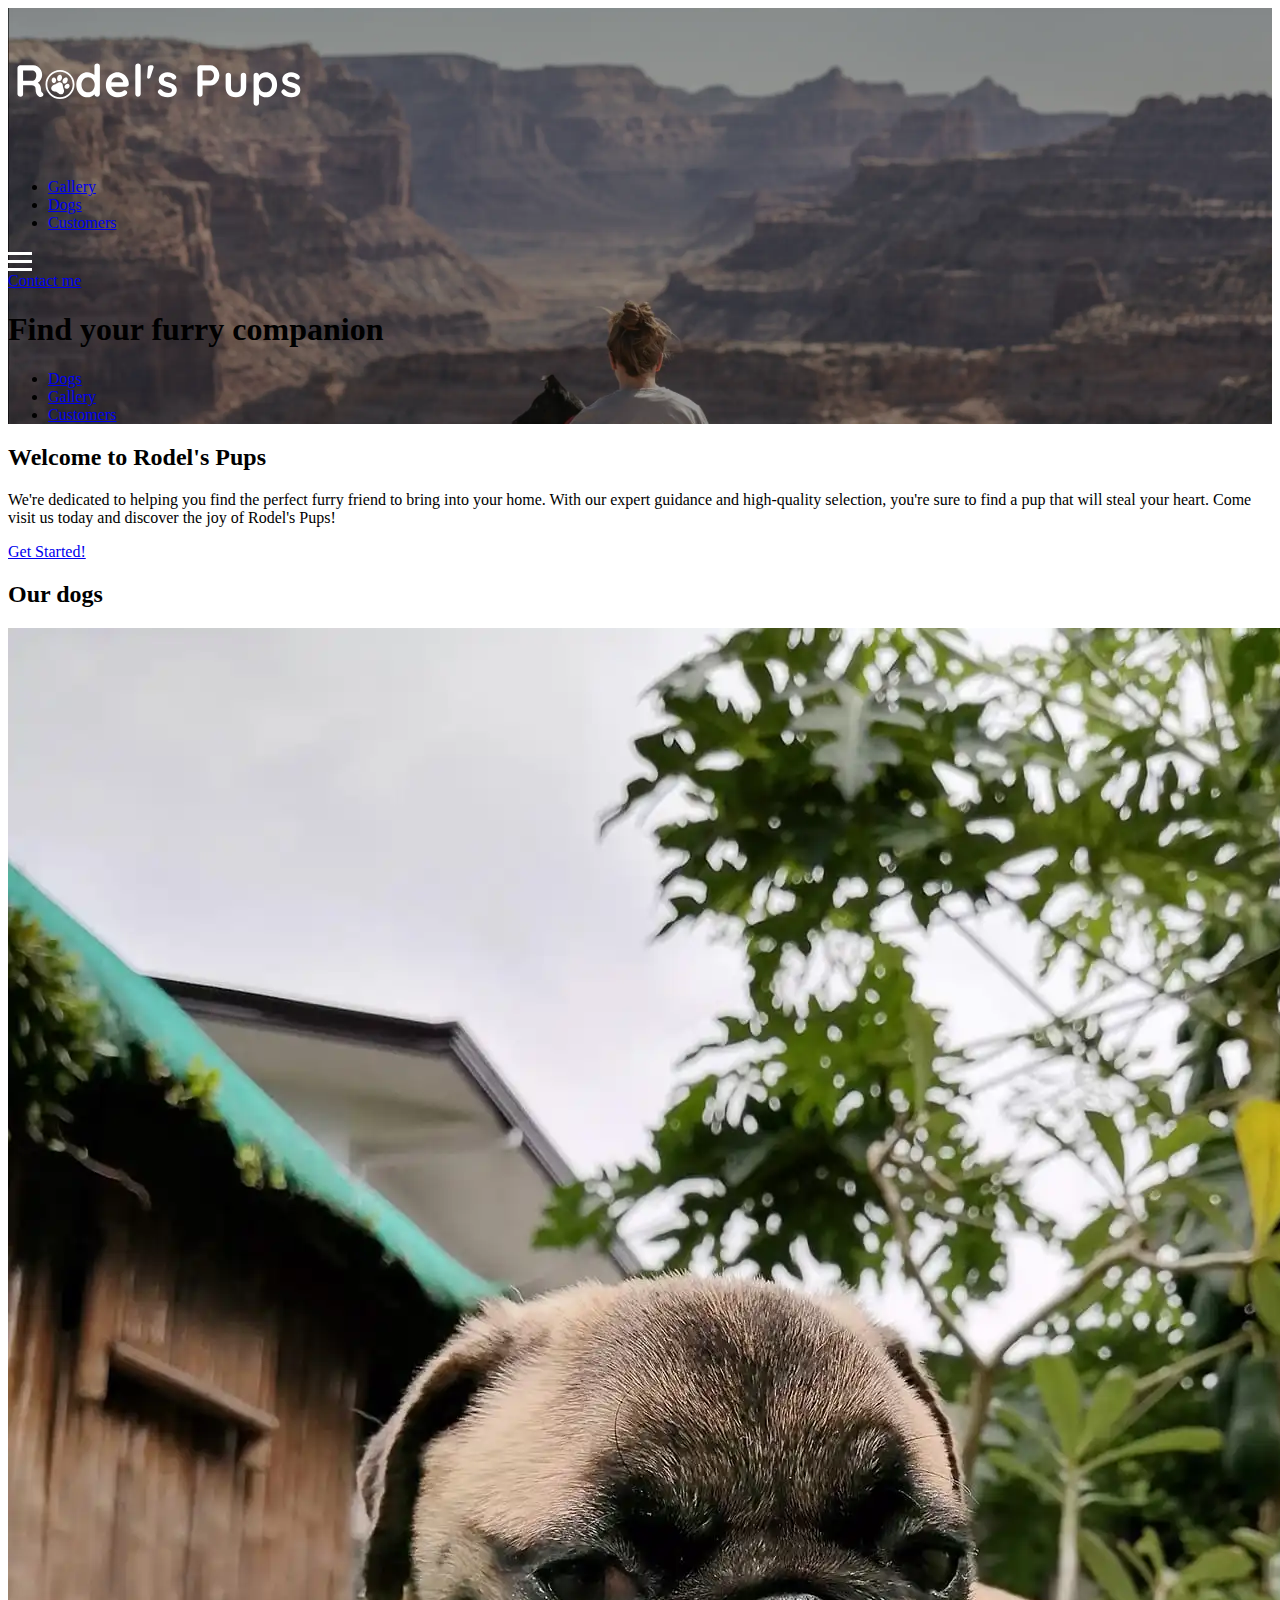
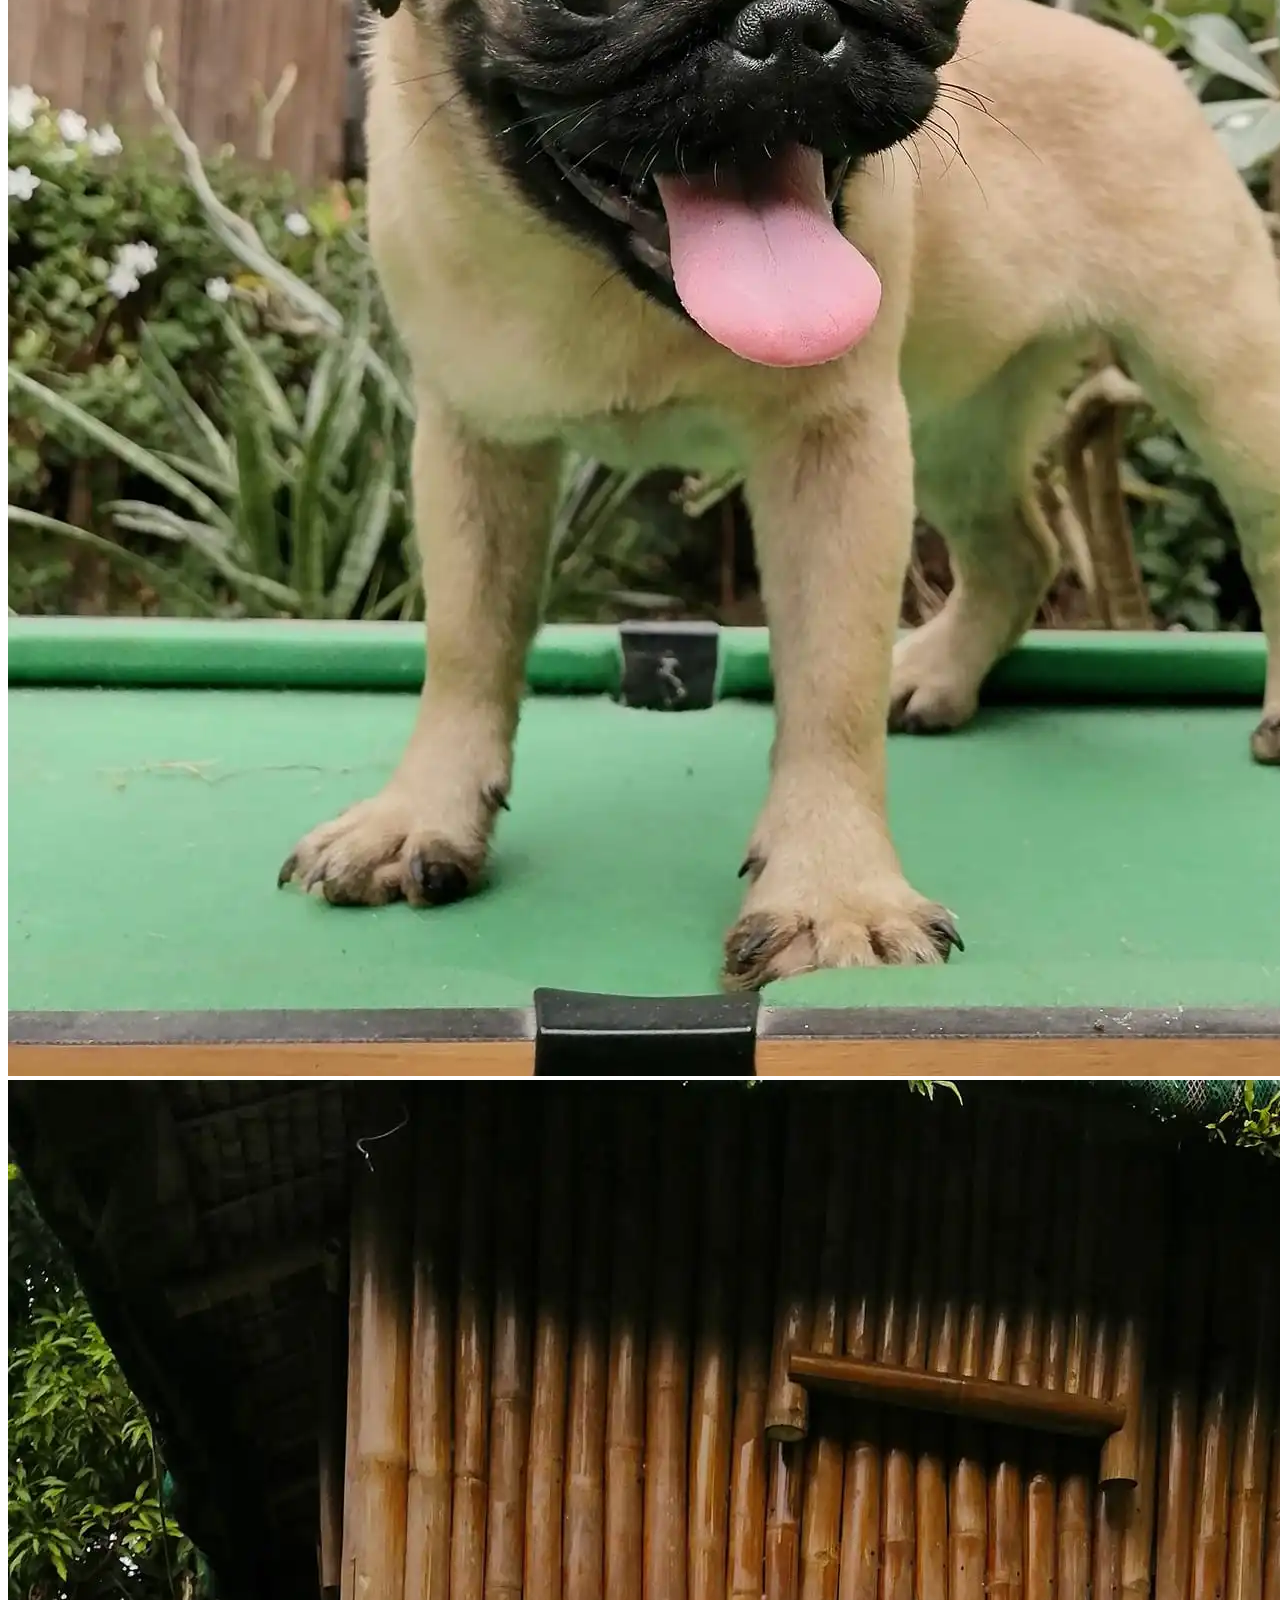
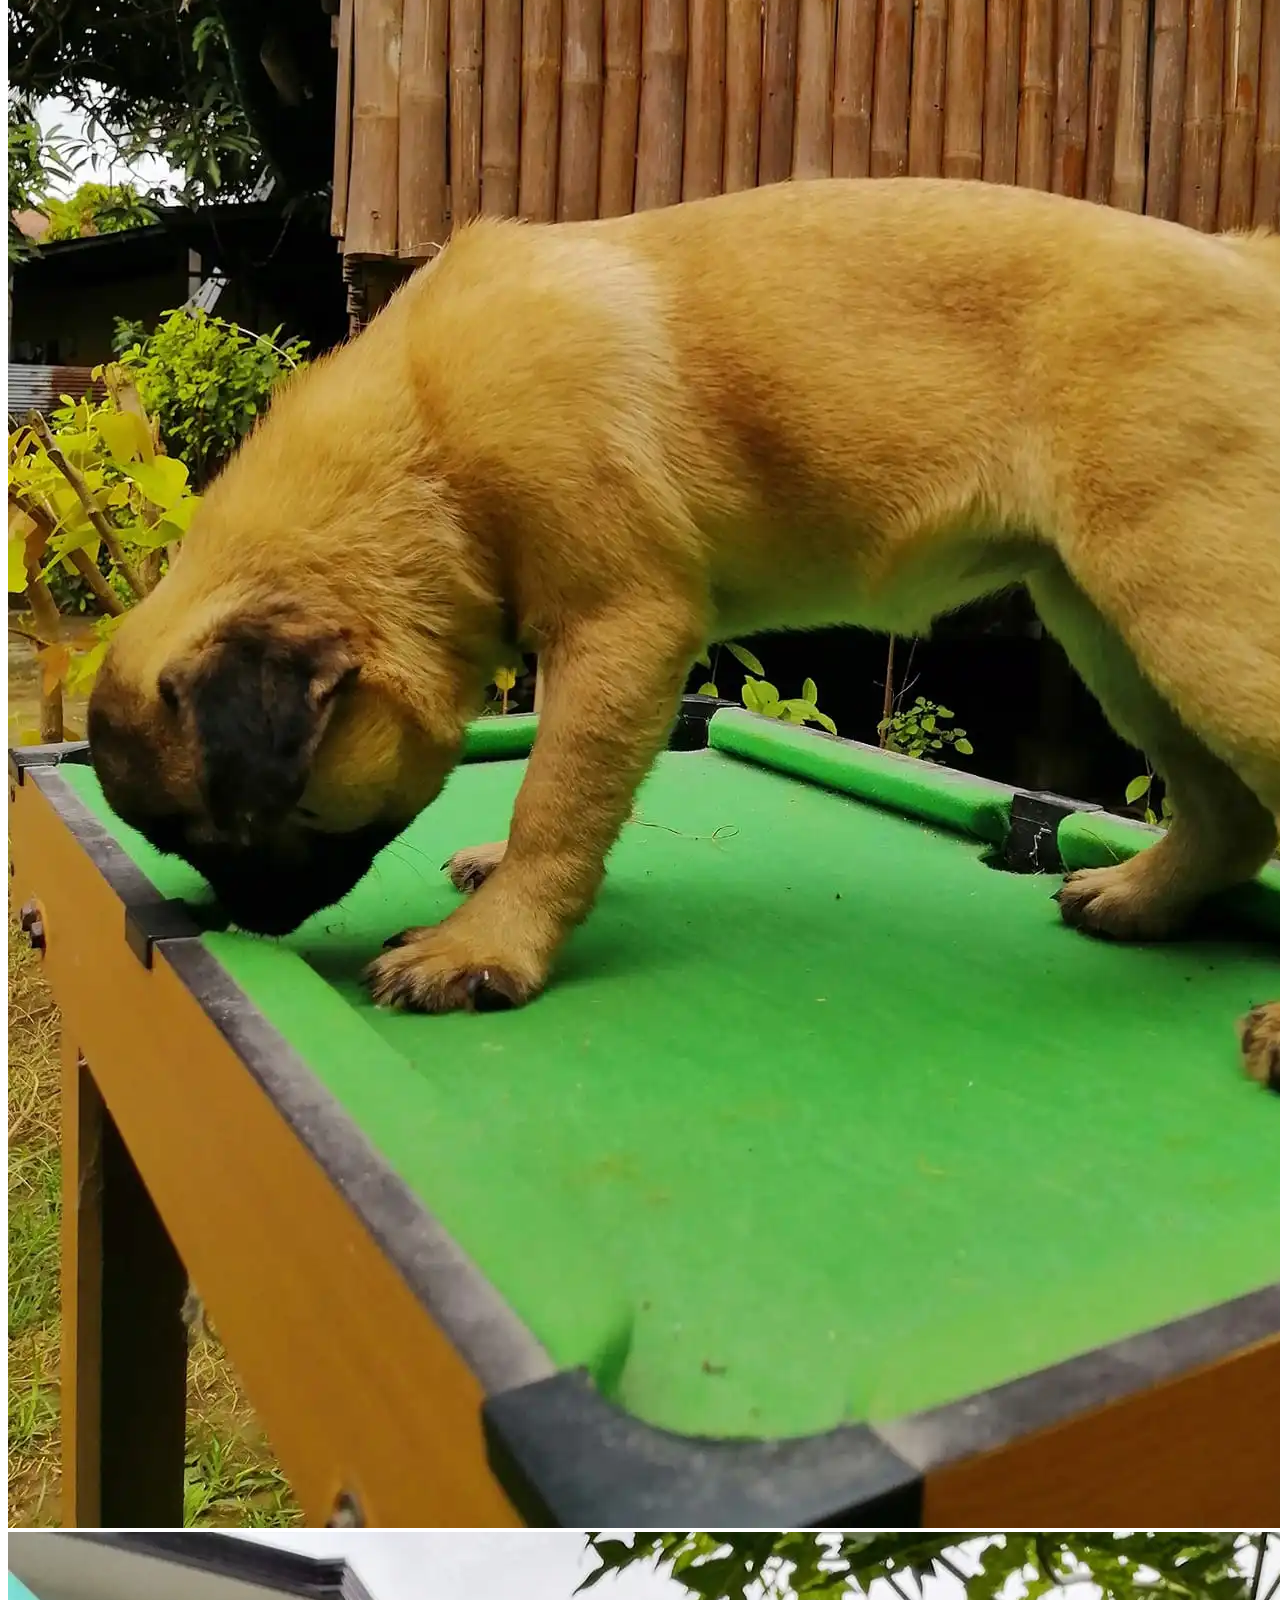
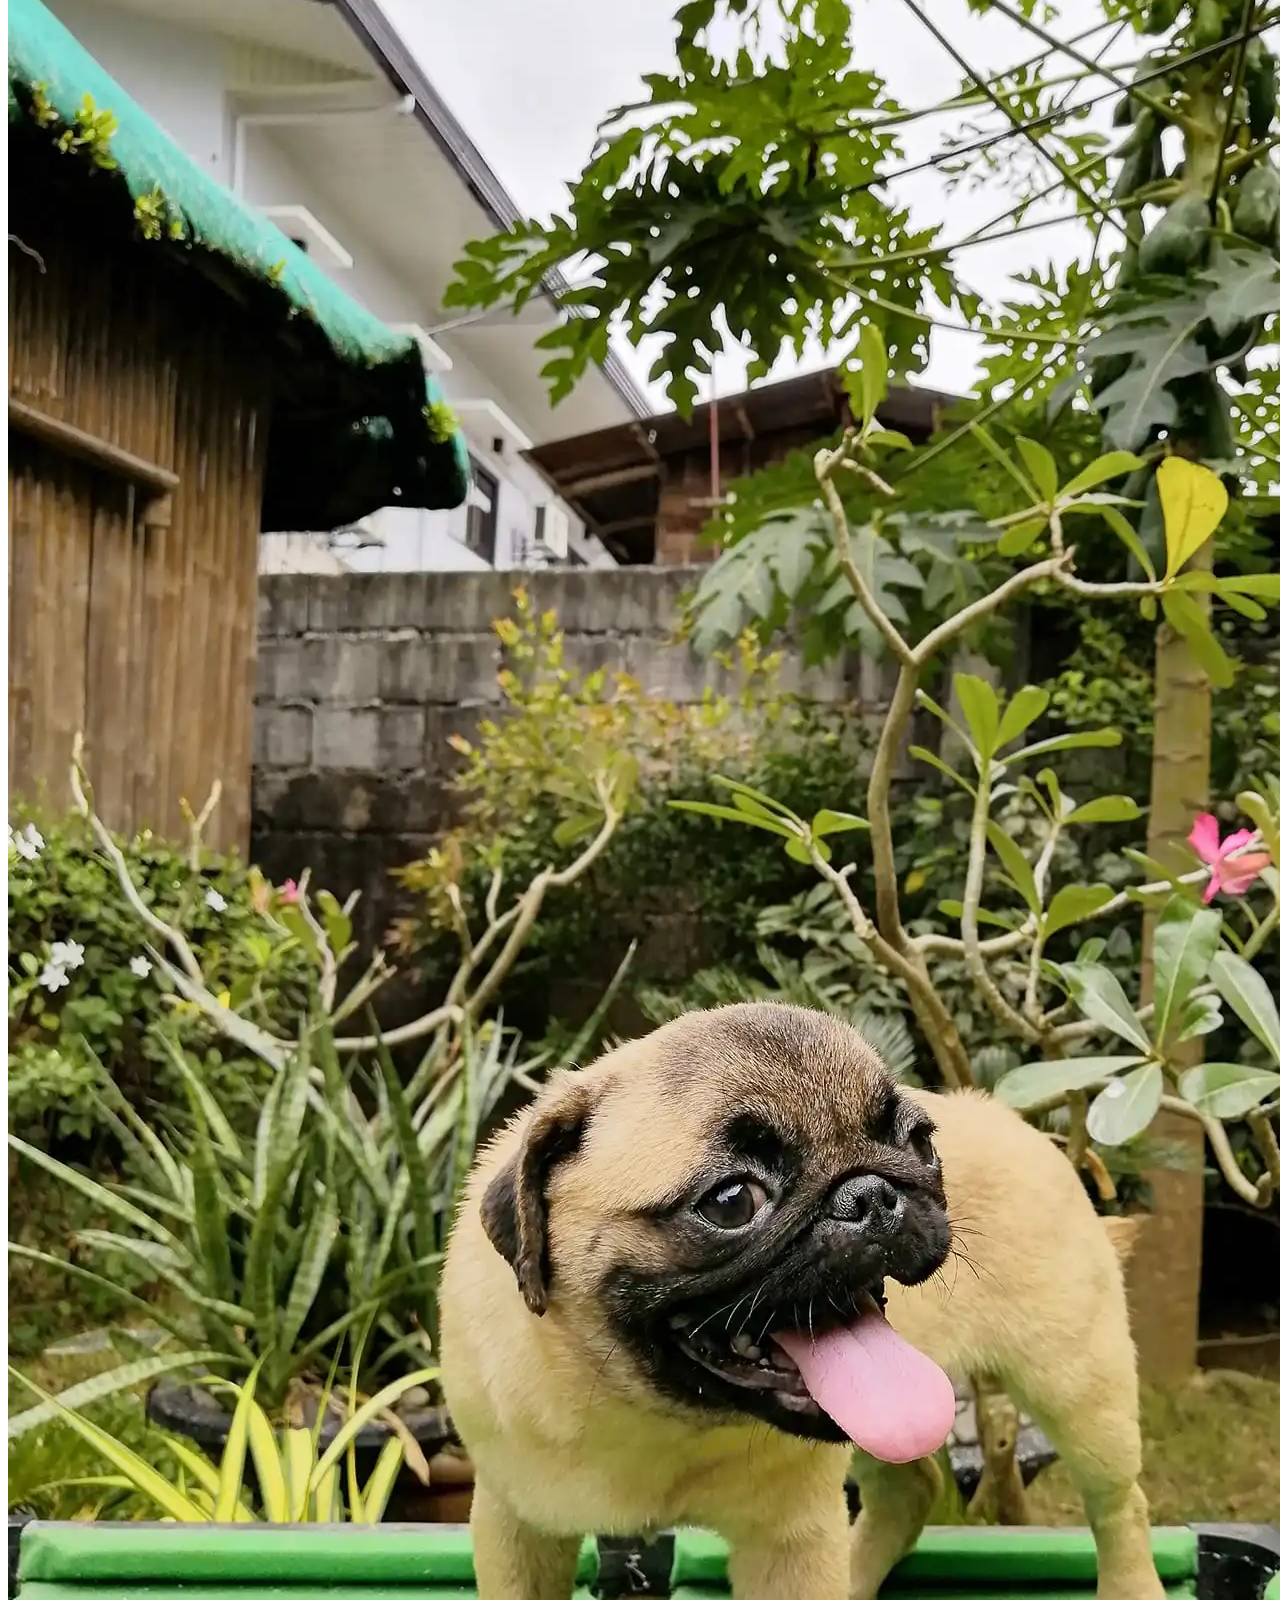
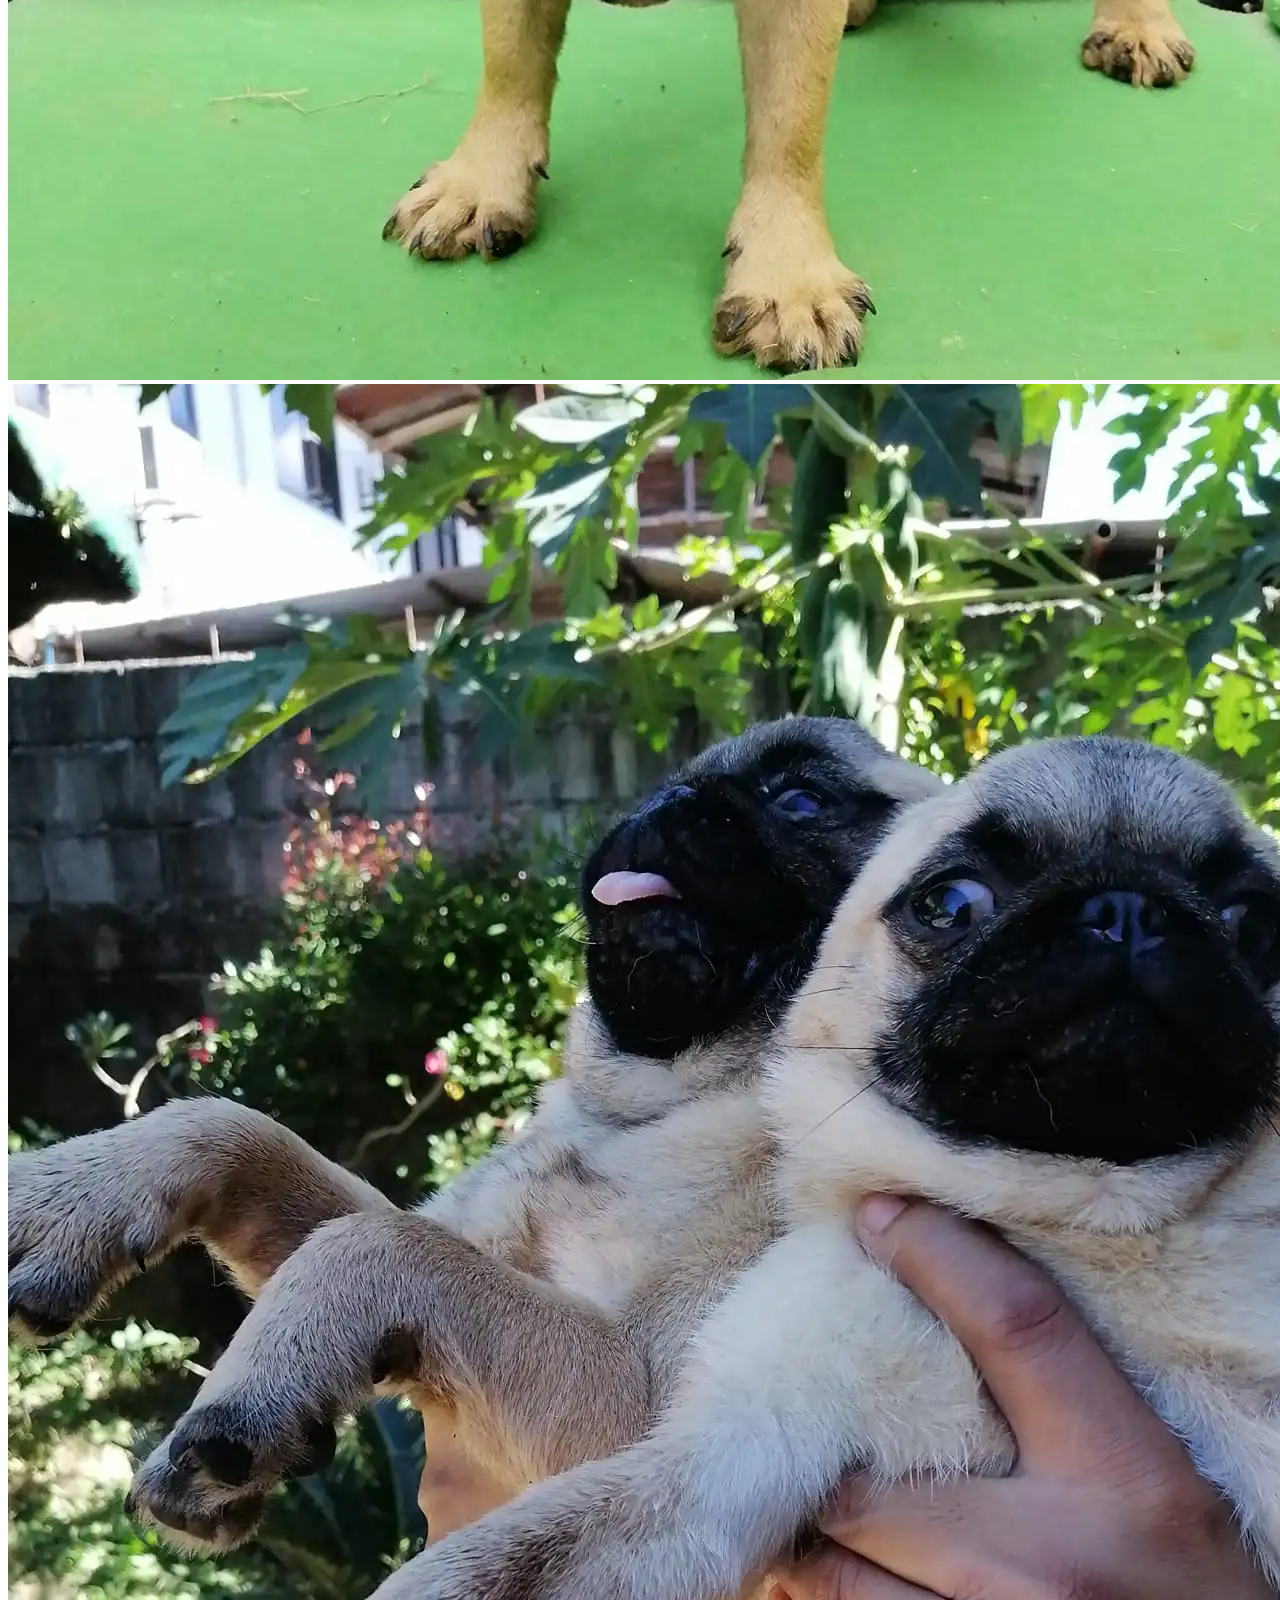
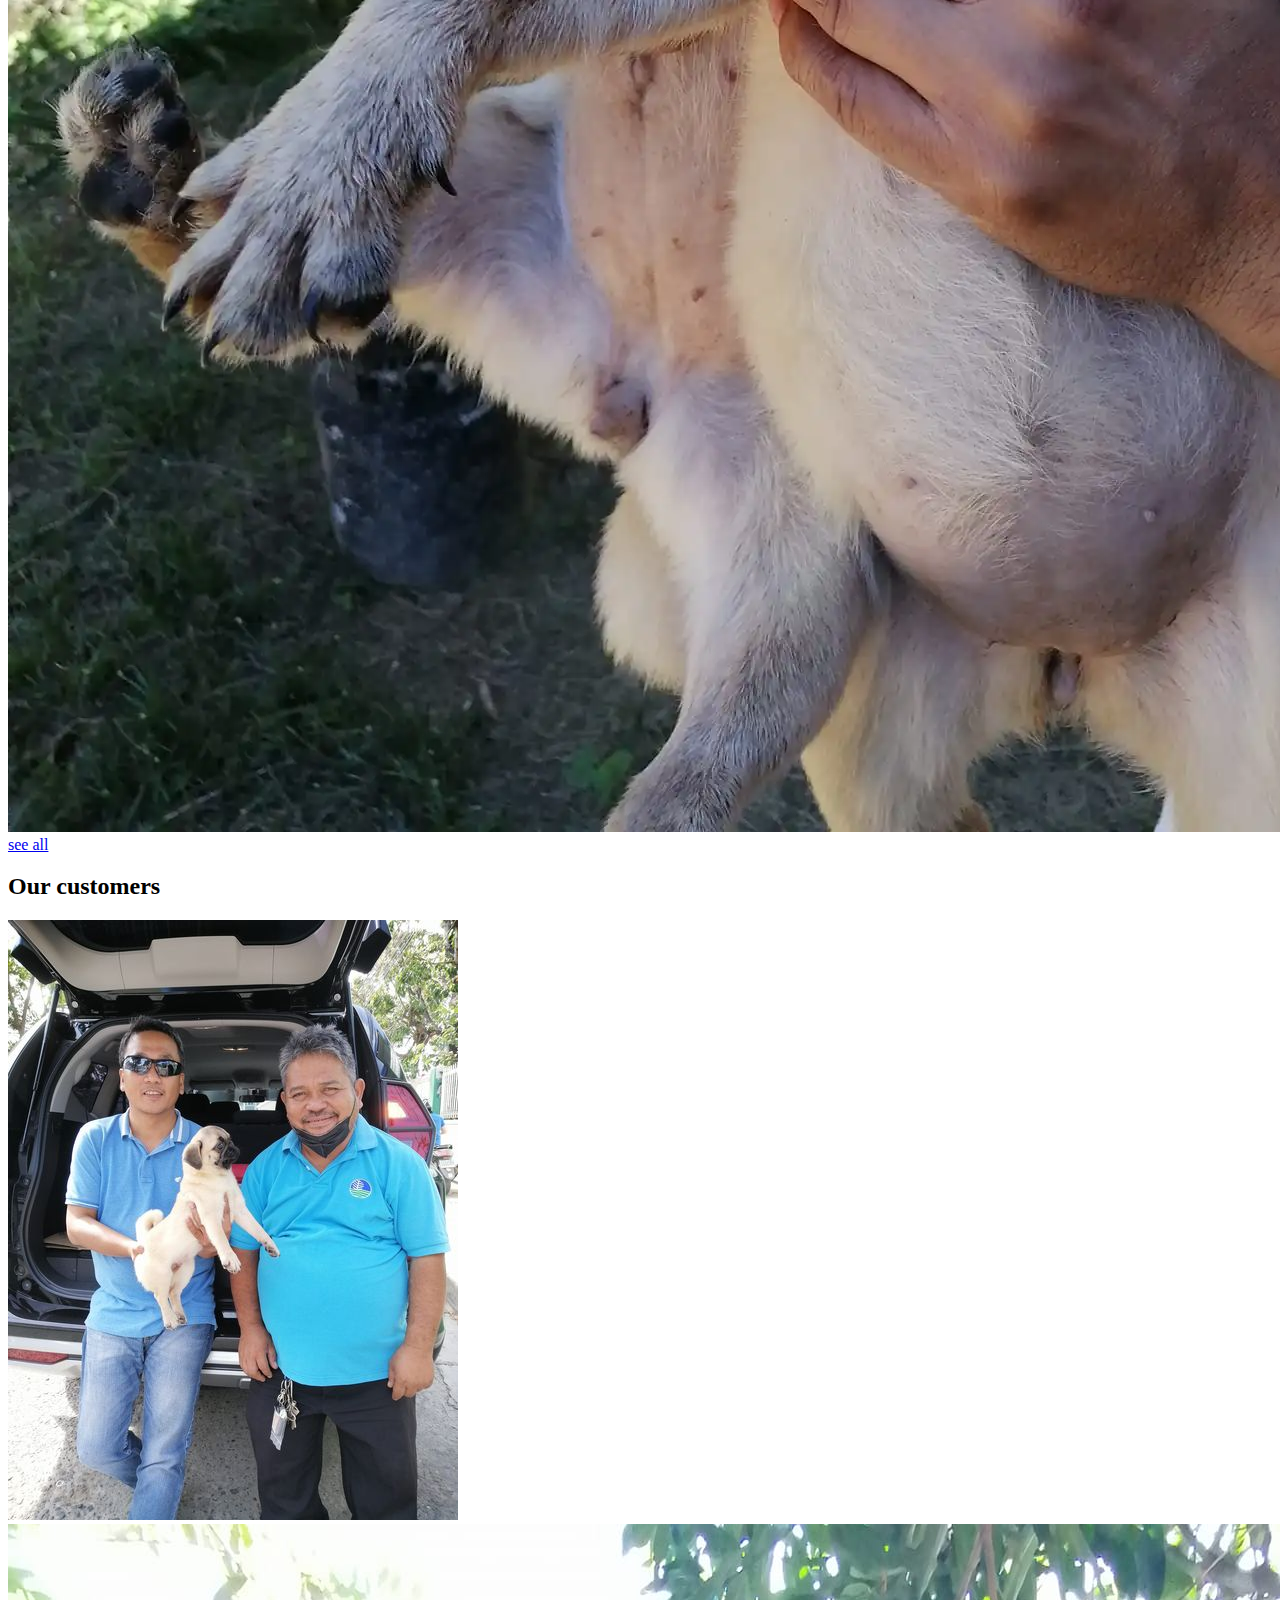
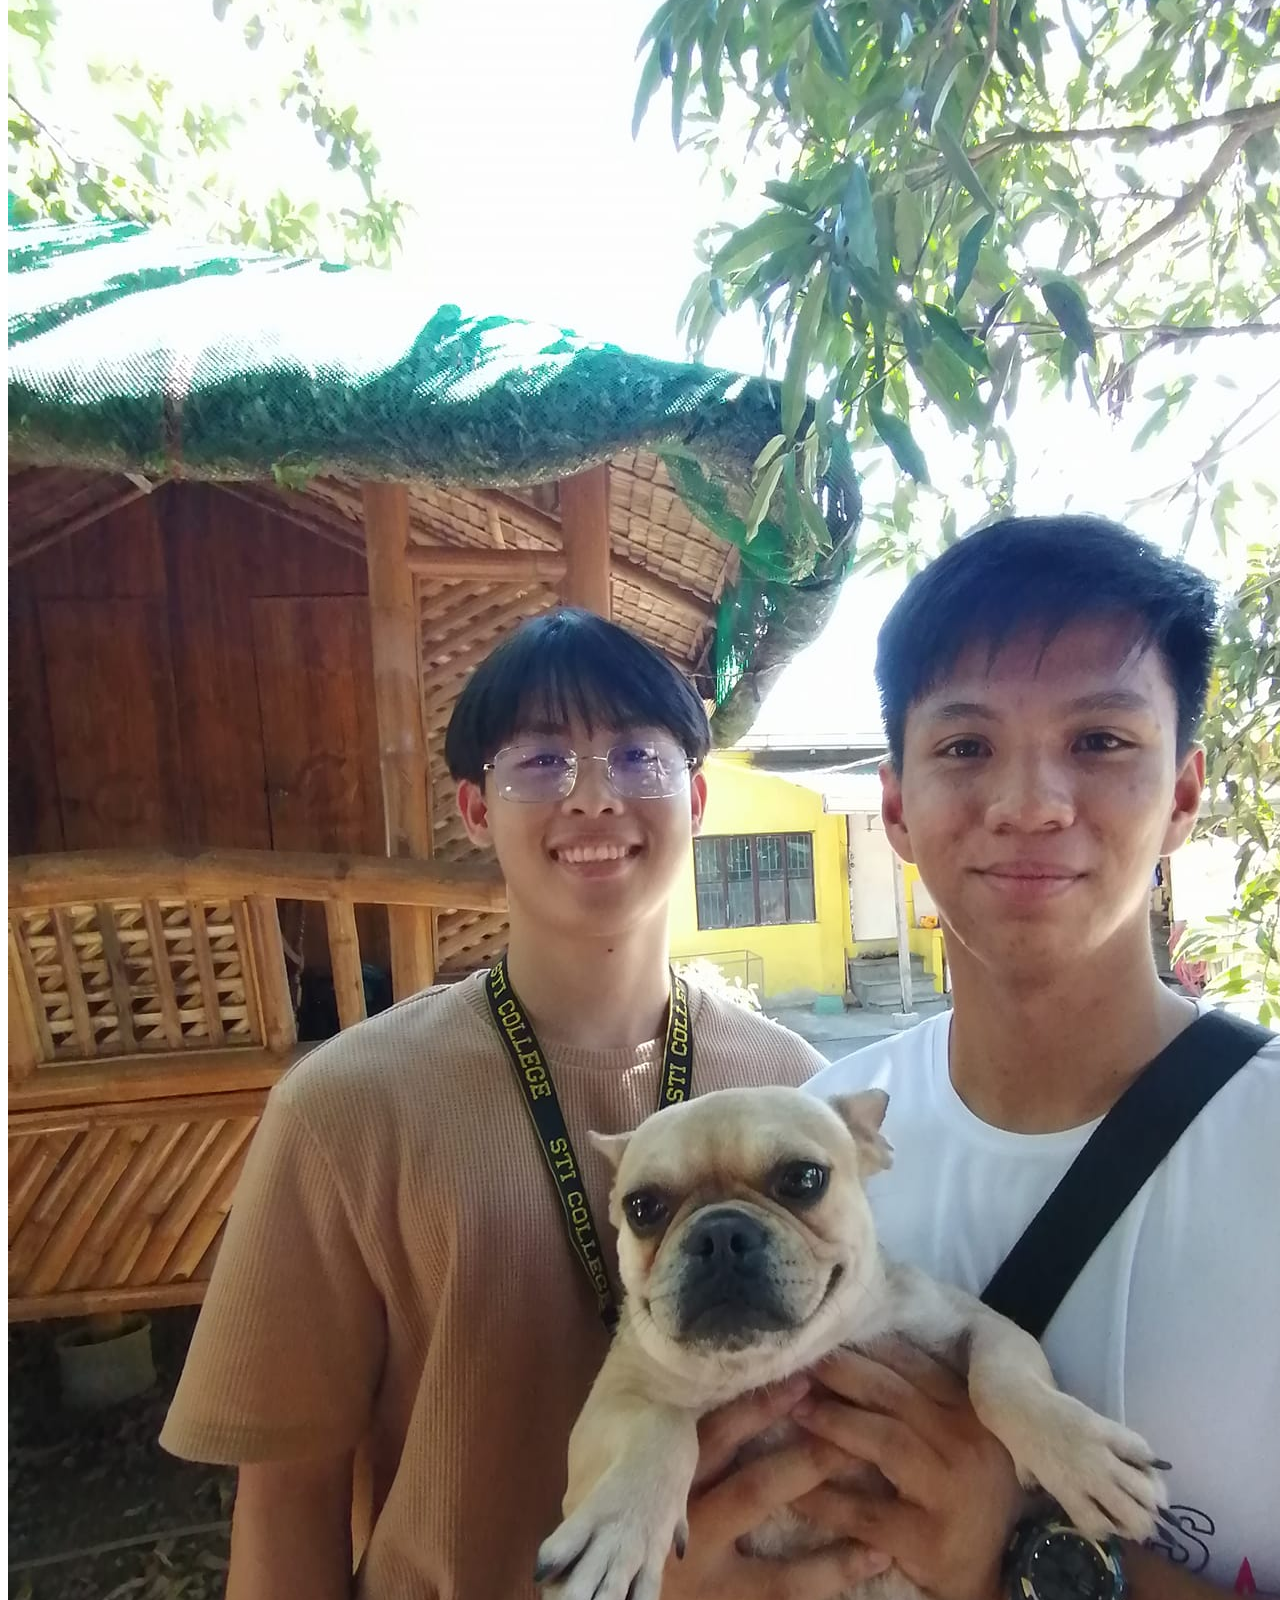
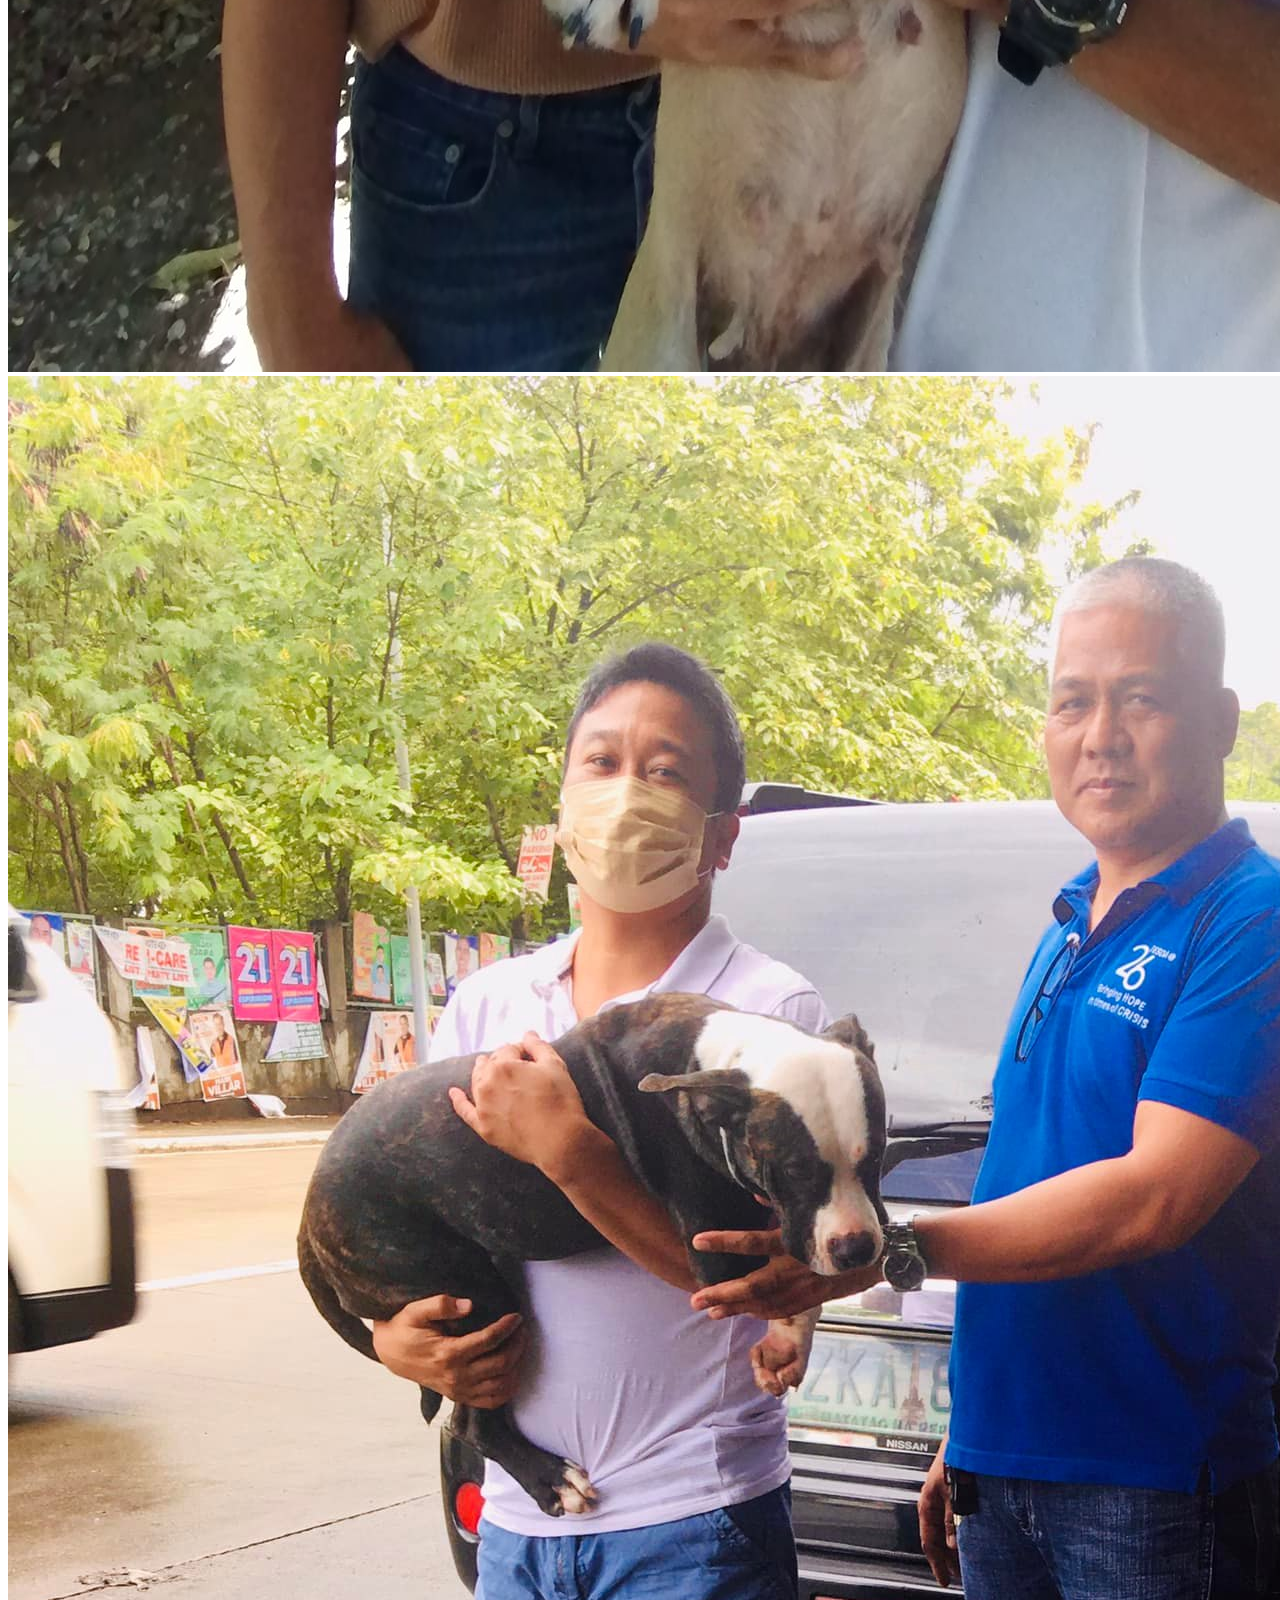
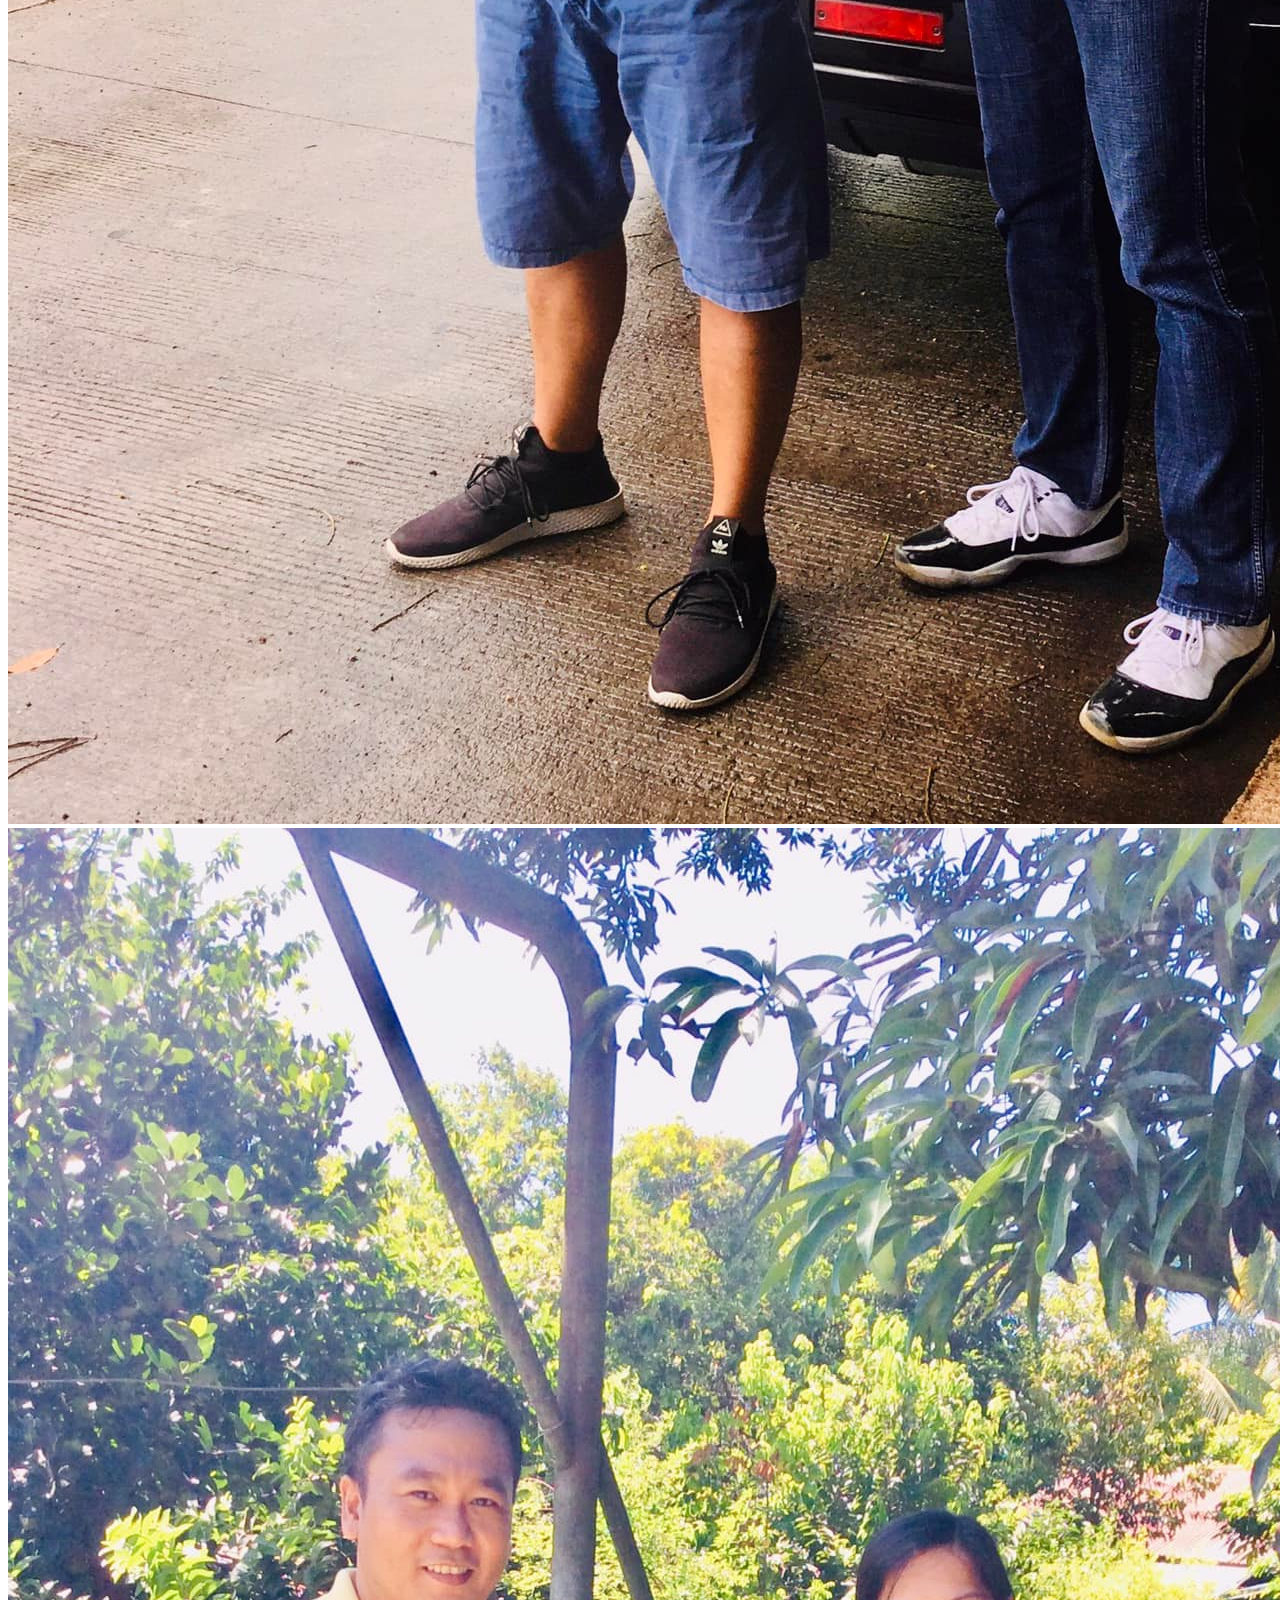
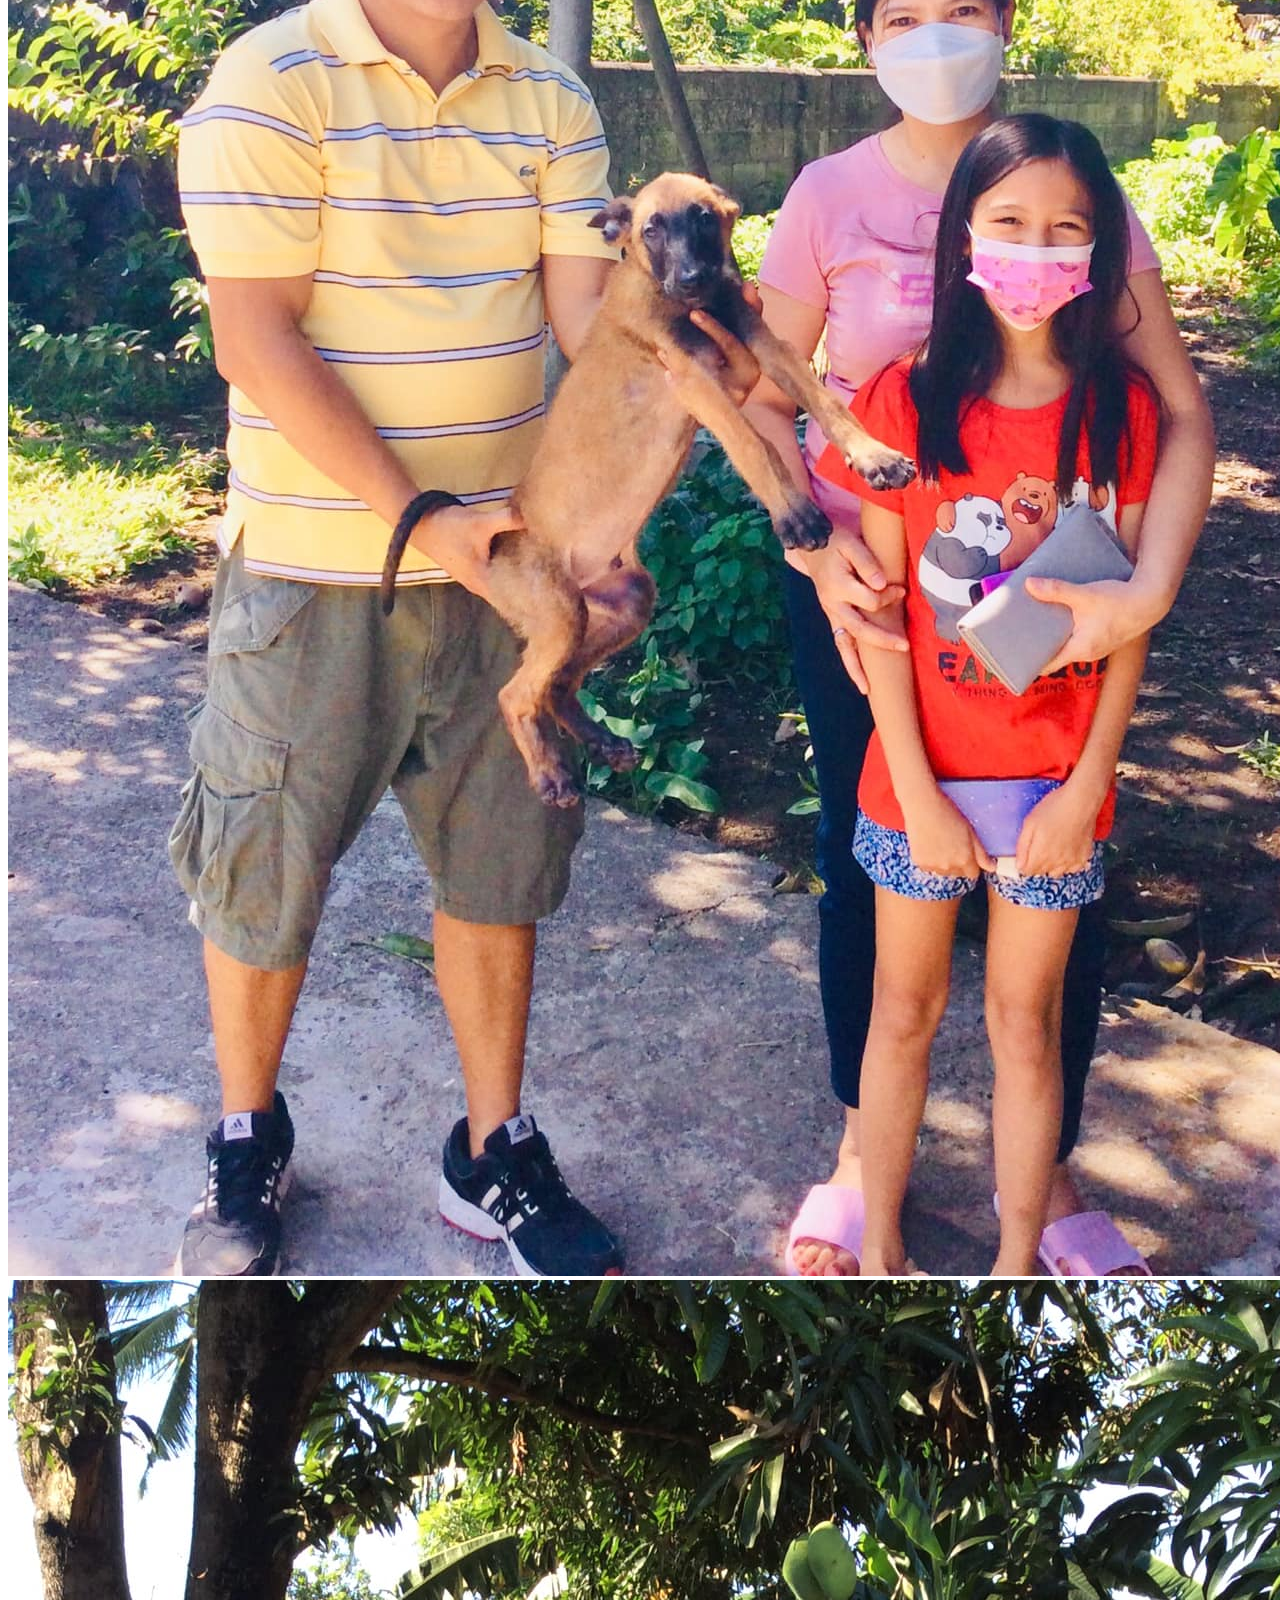
==== commit d5c09912: "Make the menu section fix." ====
--- a/src/index.html
+++ b/src/index.html
@@ -30,6 +30,7 @@
       rel="stylesheet"
     />
     <link rel="stylesheet" href="style.css" />
+    <script src="main.js" type="module"></script>
     <title>Rodel's Pups</title>
   </head>
   <body>
@@ -106,17 +107,17 @@
 
       <!-- Menu Section -->
       <div
-        class="menu disable absolute top-0 right-0 z-20 grid h-full w-1/2 place-items-center bg-prim-600 px-4 lg:hidden"
+        class="menu disable fixed top-0 right-0 z-20 grid h-full w-1/2 place-items-center bg-prim-600 px-4 lg:hidden"
       >
         <ul class="space-y-8 text-center text-xl font-bold text-white">
           <li class="hover:text-shadow">
             <a href="#gallery">Dogs</a>
           </li>
           <li class="hover:text-shadow">
-            <a href="">Gallery</a>
+            <a href="#types">Gallery</a>
           </li>
           <li class="hover:text-shadow">
-            <a href="">Customers</a>
+            <a href="#customers">Customers</a>
           </li>
         </ul>
       </div>
@@ -472,7 +473,5 @@
         </div>
       </section>
     </footer>
-
-    <script src="main.js"></script>
   </body>
 </html>
